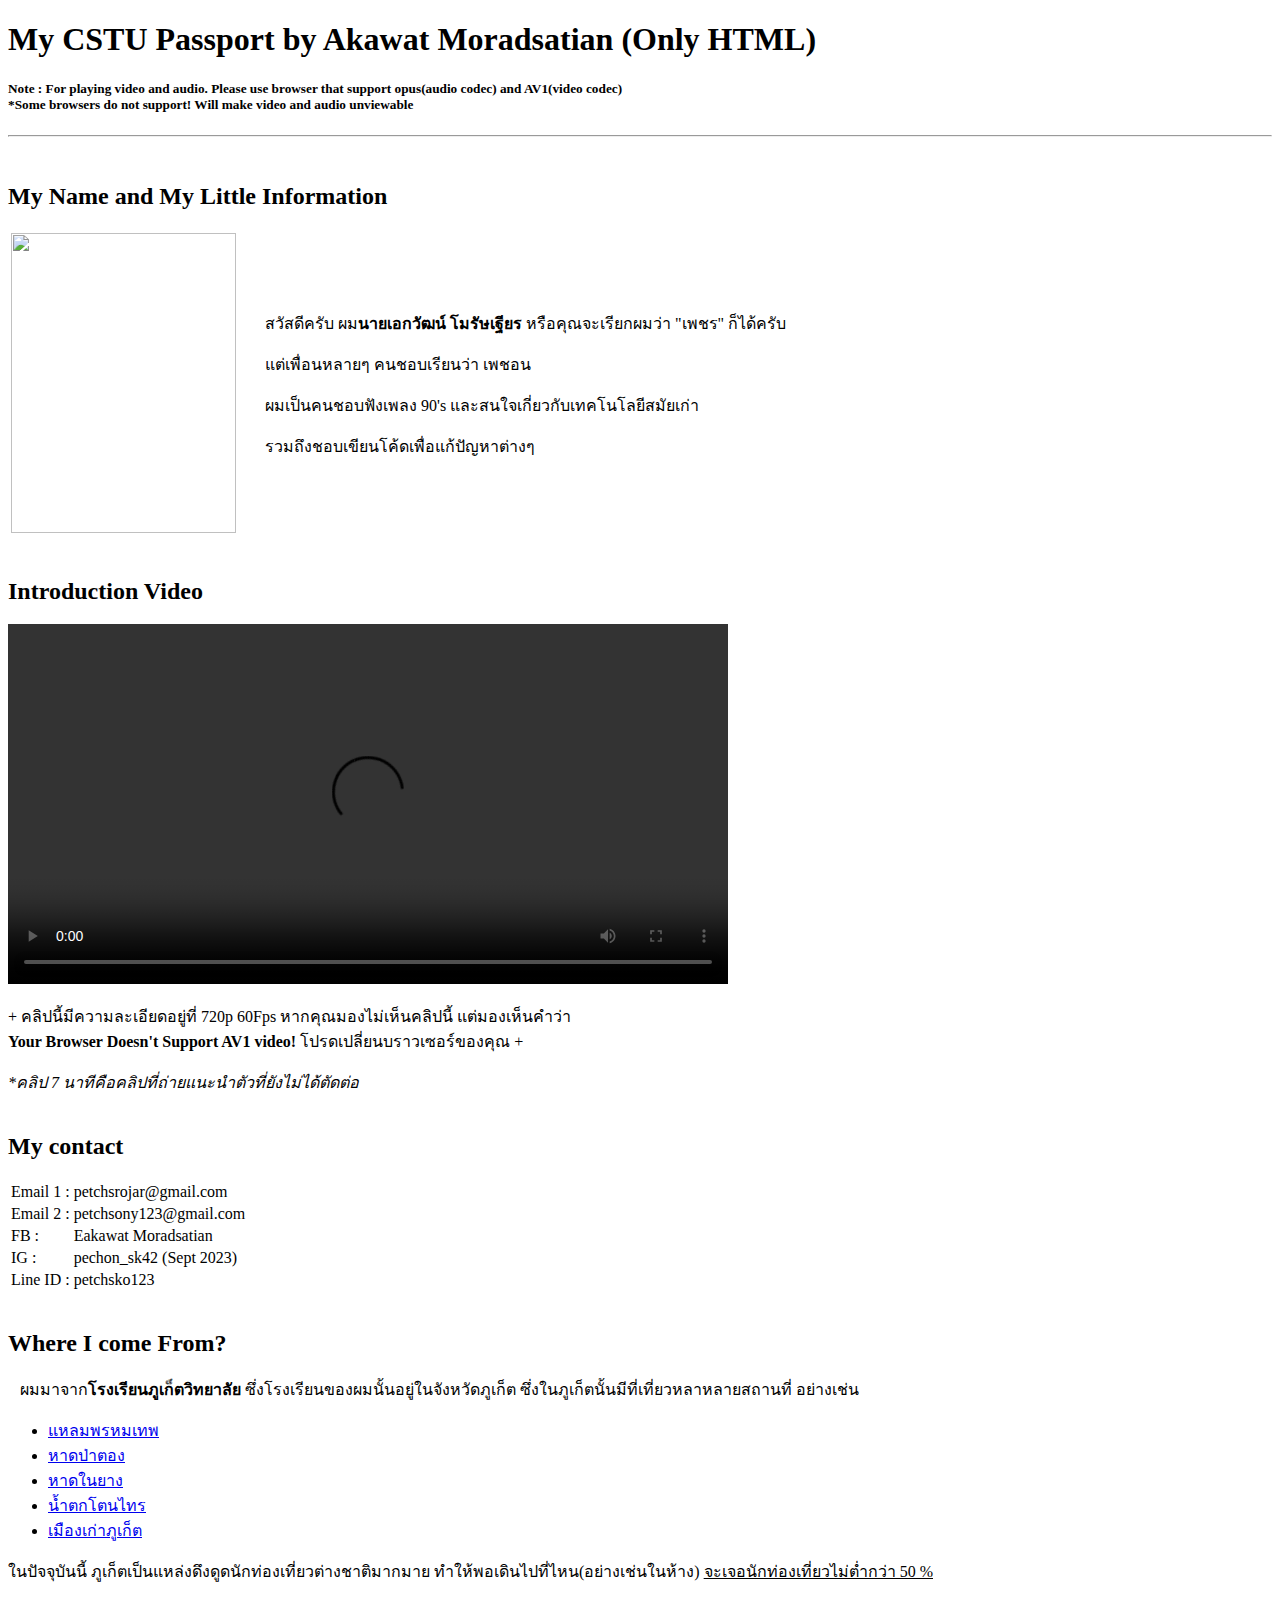
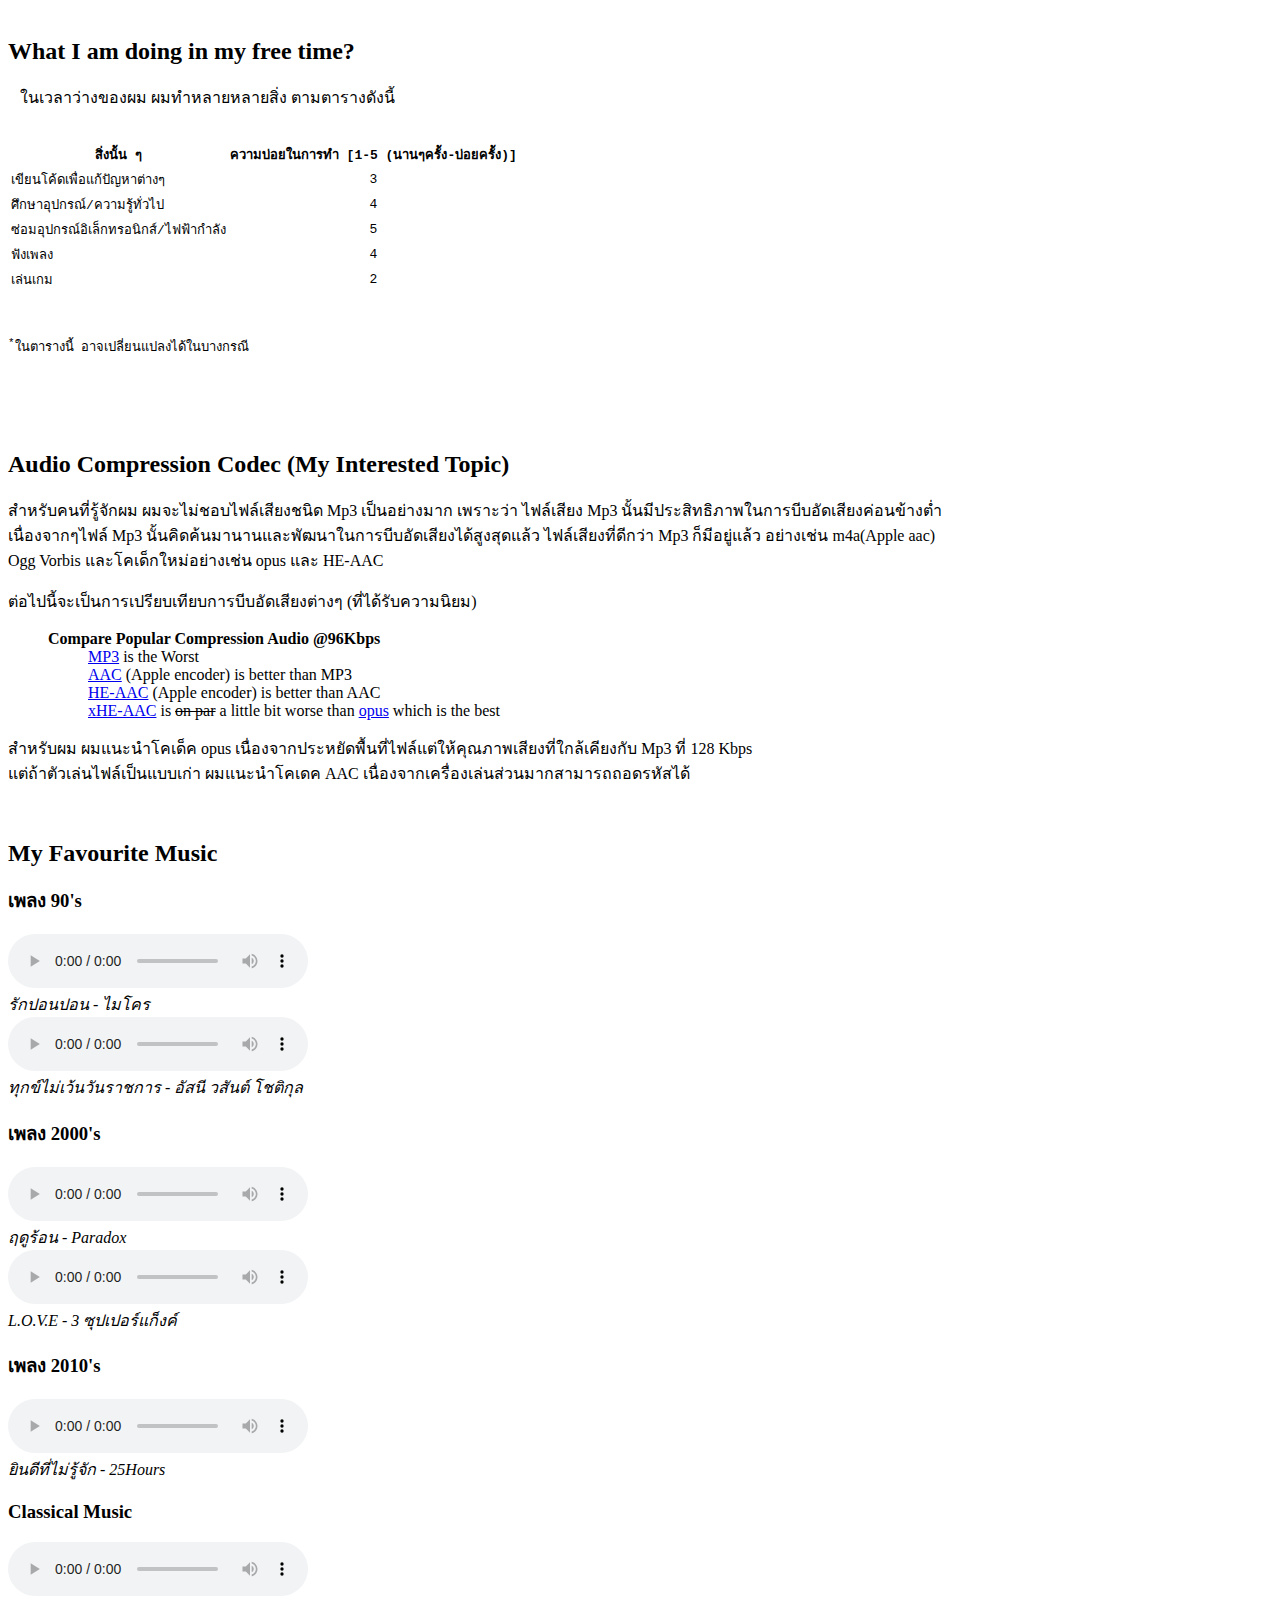
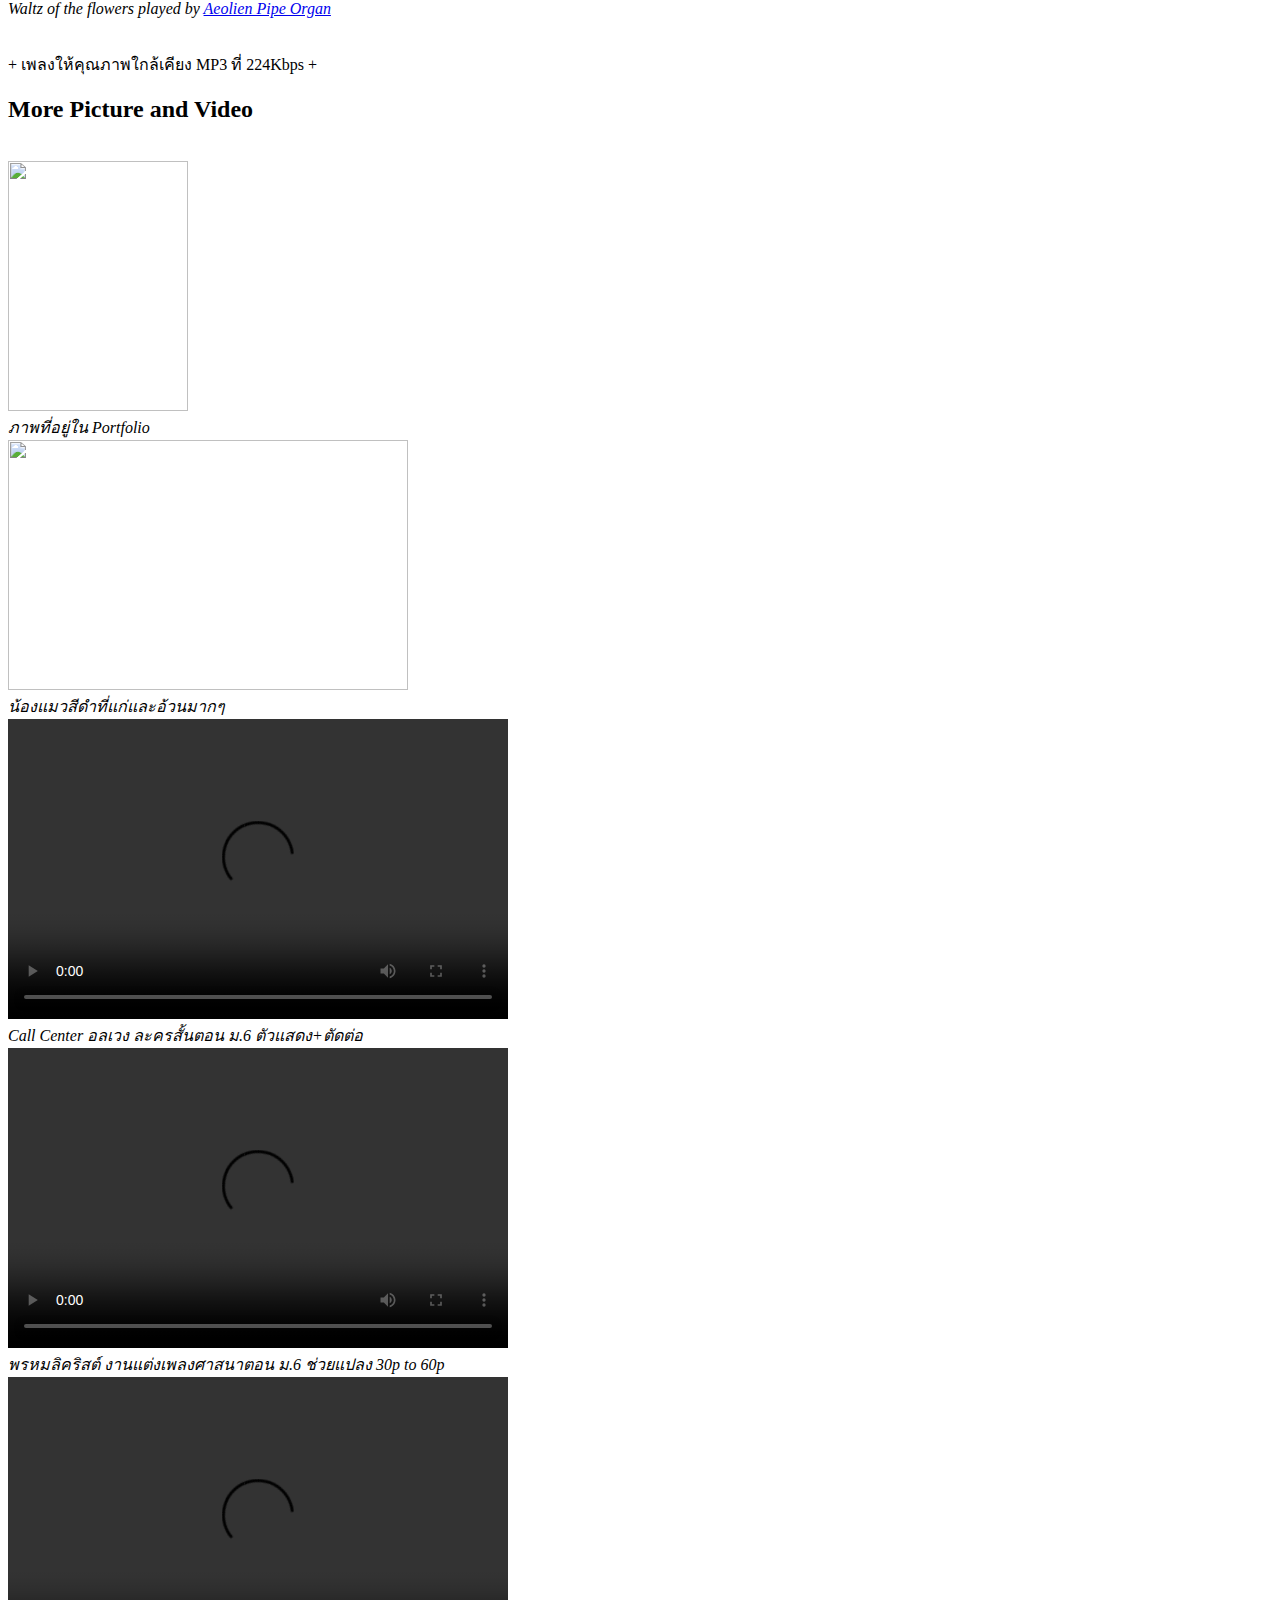
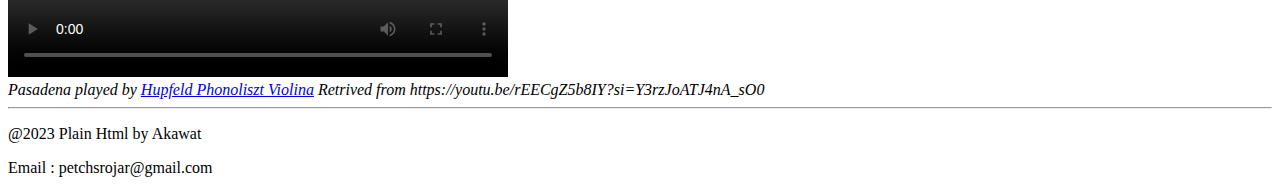
==== Index.html @ 9ef18405 "Version2.0" ====
<!DOCTYPE html>
<html>
<head>

	<meta charset="UTF-8">
	<meta name="viewport" content="width=device-width">
    <title>CSTU Passport By Akawat</title>
    <link rel="icon" href="favicon.gif" type="image/gif" >

</head>

    <body>

	    <div>
			<h1>My CSTU Passport by Akawat Moradsatian (Only HTML)</h1>
			<h5>Note : For playing video and audio. Please use browser that support opus(audio codec) and AV1(video codec)
			<br>*Some browsers do not support! Will make video and audio unviewable</h5>
        </div>
		
		<hr><!-- Making Line Seperator -->
		<br><!-- Group Break -->

		<div>
			<section>
				<h2>My Name and My Little Information</h2>
				<table>
					<tr>
						<td width="250px">
							<img src="welcome.jpg" width="225px" height="300px"/>
						</td>
						<td>
							<p>‎สวัสดีครับ ผม<strong>นายเอกวัฒน์ โมรัษเฐียร</strong> หรือคุณจะเรียกผมว่า "เพชร" ก็ได้ครับ</p>
							<p>แต่เพื่อนหลายๆ คนชอบเรียนว่า เพชอน </p>
							<p>ผมเป็นคนชอบฟังเพลง 90's และสนใจเกี่ยวกับเทคโนโลยีสมัยเก่า</p>
							<p>รวมถึงชอบเขียนโค้ดเพื่อแก้ปัญหาต่างๆ</p>
						</td>
					</tr>
				</table>
			</section>
			
			<br><!-- Group Break -->
			
			<section>
				<h2>Introduction Video</h2>
				<video src="intro100.mp4" width="720" height="360" controls autoplay>
					Your Browser Doesn't support AV1 video!
				</video>
				<br>
				<p>+ คลิปนี้มีความละเอียดอยู่ที่ 720p 60Fps หากคุณมองไม่เห็นคลิปนี้ แต่มองเห็นคำว่า<br> <strong>Your Browser Doesn't Support AV1 video!</strong> โปรดเปลี่ยนบราวเซอร์ของคุณ +</p>
				<cite>*คลิป 7 นาทีคือคลิปที่ถ่ายแนะนำตัวที่ยังไม่ได้ตัดต่อ </cite>
			</section>
			
			<br><!-- Group Break -->
			
			<section>
				<h2>My contact</h2>
				<table>
				<tr>
					<td>Email 1 : </td>
					<td>petchsrojar@gmail.com</td>
				</tr>
				<tr>
					<td>Email 2 : </td>
					<td>petchsony123@gmail.com</td>
				</tr>
				<tr>
					<td>FB : </td>
					<td>Eakawat Moradsatian</td>
				</tr>
				<tr>
					<td>IG : </td>
					<td>pechon_sk42 (Sept 2023)</td>
				</tr>
				<tr>
					<td>Line ID : </td>
					<td>petchsko123</td>
				</tr>
				</table>
			</section>
			
			<br> <!-- Group Break -->
			
			<section>
				<h2>Where I come From?</h2>
				<p>‎ ‎ ‎ ผมมาจาก<strong>โรงเรียนภูเก็ตวิทยาลัย</strong> ซึ่งโรงเรียนของผมนั้นอยู่ในจังหวัดภูเก็ต ซึ่งในภูเก็ตนั้นมีที่เที่ยวหลาหลายสถานที่ อย่างเช่น </p>
				<ul> 
					<li><a href="https://goo.gl/maps/qRHRUTeM7NXMjwbo6">แหลมพรหมเทพ</a></li>
					<li><a href="https://goo.gl/maps/W1peL8UahaGWLAqg6">หาดป่าตอง </a></li>
					<li><a href="https://goo.gl/maps/moeSuPk6tu9ebUUK8">หาดในยาง</a></li>
					<li><a href="https://goo.gl/maps/Bxgbi7Ej6iRKgpRE7">น้ำตกโตนไทร </a></li>
					<li><a href="https://goo.gl/maps/3ZrnfGVzg6fNE1gf7">เมืองเก่าภูเก็ต</a></li>
				</ul>
				<p>ในปัจจุบันนี้ ภูเก็ตเป็นแหล่งดึงดูดนักท่องเที่ยวต่างชาติมากมาย ทำให้พอเดินไปที่ไหน(อย่างเช่นในห้าง) <ins>จะเจอนักท่องเที่ยวไม่ต่ำกว่า 50 %</ins></p>
			</section>
			
			<br><!-- Make Line Break and Carriage Return -->
			
			<section>
				<h2>What I am doing in my free time?</h2>
				<p>‎ ‎ ‎ ในเวลาว่างของผม ผมทำหลายหลายสิ่ง ตามตารางดังนี้</p>
				<pre>
				<table>
					<tr align="center">
						<th>สิ่งนั้น ๆ</th>
						<th>ความบ่อยในการทำ [1-5 (นานๆครั้ง-บ่อยครั้ง)]</th>
					</tr>
					<tr>
						<td>เขียนโค้ดเพื่อแก้ปัญหาต่างๆ</td>
						<td align="center">3</td>
					</tr>
					<tr>
						<td>ศึกษาอุปกรณ์/ความรู้ทั่วไป</td>
						<td align="center">4</td>
					</tr>
					<tr>
						<td>ซ่อมอุปกรณ์อิเล็กทรอนิกส์/ไฟฟ้ากำลัง</td>
						<td align="center">5</td>
					</tr>
					<tr>
						<td>ฟังเพลง</td>
						<td align="center">4</td>
					</tr>
					<tr>
						<td>เล่นเกม</td>
						<td align="center">2</td>
					</tr>
				</table>
				<pre><sup>*</sup>ในตารางนี้ อาจเปลี่ยนแปลงได้ในบางกรณี</pre>
			</section>

			<br><!-- Group Break -->
			
			<section>
				<h2>Audio Compression Codec (My Interested Topic)</h2>
					<p>สำหรับคนที่รู้จักผม ผมจะไม่ชอบไฟล์เสียงชนิด Mp3 เป็นอย่างมาก เพราะว่า ไฟล์เสียง Mp3 นั้นมีประสิทธิภาพในการบีบอัดเสียงค่อนข้างต่ำ
					<br>เนื่องจากๆไฟล์ Mp3 นั้นคิดค้นมานานและพัฒนาในการบีบอัดเสียงได้สูงสุดแล้ว ไฟล์เสียงที่ดีกว่า Mp3 ก็มีอยู่แล้ว อย่างเช่น m4a(Apple aac)
					<br>Ogg Vorbis และโคเด็กใหม่อย่างเช่น opus และ HE-AAC<p>
					
					<p> ต่อไปนี้จะเป็นการเปรียบเทียบการบีบอัดเสียงต่างๆ (ที่ได้รับความนิยม)</p>
					
					<blockquote>
						<dl>
							<dt><strong>Compare Popular Compression Audio @96Kbps</strong></dt>
								<dd><a href="https://en.wikipedia.org/wiki/MP3">MP3</a> is the Worst</dd>
								<dd><a href="https://en.wikipedia.org/wiki/Advanced_Audio_Coding">AAC</a> (Apple encoder) is better than MP3</dd>
								<dd><a href="https://en.wikipedia.org/wiki/High-Efficiency_Advanced_Audio_Coding">HE-AAC</a> (Apple encoder) is better than AAC</dd>
								<dd><a href="https://en.wikipedia.org/wiki/Unified_Speech_and_Audio_Coding#xHE-AAC">xHE-AAC</a> is <del>on par</del> a little bit worse than <a href="https://en.wikipedia.org/wiki/Opus_(audio_format)">opus</a> which is the best</dd>
						</dl>
					</blockquote>
					<p>สำหรับผม ผมแนะนำโคเด็ค opus เนื่องจากประหยัดพื้นที่ไฟล์แต่ให้คุณภาพเสียงที่ใกล้เคียงกับ Mp3 ที่ 128 Kbps
					<br>แต่ถ้าตัวเล่นไฟล์เป็นแบบเก่า ผมแนะนำโคเดค AAC เนื่องจากเครื่องเล่นส่วนมากสามารถถอดรหัสได้</p>
			</section>

			<br><!-- Group Break -->
			
			<section>
				<h2>My Favourite Music</h2>
				
				<h3>เพลง 90's</h3>
				
				<div><!-- Song1 -->
				<audio controls>
					<source src="fav01.opus">
					Your Browser Doesn't support opus audio!
				</audio>
				<br><cite>รักปอนปอน - ไมโคร</cite>
				</div>
				
				<div><!-- Song2 -->
				<audio controls>
					<source src="fav02.opus">
					Your Browser Doesn't support opus audio!
				</audio>
				<br><cite>ทุกข์ไม่เว้นวันราชการ - อัสนี วสันต์ โชติกุล</cite>
				</div>
				
				<h3>เพลง 2000's</h3>
				
				<div><!-- Song3 -->
				<audio controls>
					<source src="fav03.opus">
					Your Browser Doesn't support opus audio!
				</audio>
				<br><cite>ฤดูร้อน - Paradox</cite>
				</div>
				
				<div><!-- Song4 -->
				<audio controls>
					<source src="fav04.opus">
					Your Browser Doesn't support opus audio!
				</audio>
				<br><cite>L.O.V.E - 3 ซุปเปอร์แก็งค์</cite>
				</div>

				<h3>เพลง 2010's</h3>
				
				<div><!-- Song5 -->
					<audio controls>
						<source src="fav06.opus">
						Your Browser Doesn't support opus audio!
					</audio>
					<br><cite>ยินดีที่ไม่รู้จัก - 25Hours</cite>
					</div>

				<h3>Classical Music</h3>

					<div><!-- Song6 -->
						<audio controls>
							<source src="fav05.opus">
							Your Browser Doesn't support opus audio!
						</audio>
						<br><cite>Waltz of the flowers played by <a href="https://youtu.be/yskdxuCVHIw?si=WHCOEJOYN2iTokX3">Aeolien Pipe Organ</a></cite>
						</div>

				<br>
				<p>+ เพลงให้คุณภาพใกล้เคียง MP3 ที่ 224Kbps +</p>
			
			<article>
				<h2>More Picture and Video</h2>
				<br>
				<img src="fav01.jpg" width="180px" height="250px"/><!-- Pic1 -->
				<br>
				<cite>ภาพที่อยู่ใน Portfolio</cite>
				
				<br>
				
				<img src="fav02.jpg" width="400px" height="250px"/><!-- Pic2 -->
				<br>
				<cite>น้องแมวสีดำที่แก่และอ้วนมากๆ</cite>
				
				<br>
				
				<video src="sample1.mp4" width="500" height="300" controls><!-- vid1 -->
					Your Browser Doesn't support AV1 video!
				</video>
				<br>
				<cite>Call Center อลเวง ละครสั้นตอน ม.6 ตัวแสดง+ตัดต่อ</cite>
				
				<br>
				
				<video src="sample2.mp4" width="500" height="300" controls><!-- vid2 -->
					Your Browser Doesn't support AV1 video!
				</video>
				<br>
				<cite>พรหมลิคริสต์ งานแต่งเพลงศาสนาตอน ม.6 ช่วยแปลง 30p to 60p</cite>
				
				<br>
				
				<video src="sample3.mp4" width="500" height="300" controls><!-- vid3 -->
					Your Browser Doesn't support AV1 video!
				</video>
				<br>
				<cite>Pasadena played by <a href="https://www.yourclassical.org/story/2017/03/14/introducing-the-hupfeld-phonolisztviolina">Hupfeld Phonoliszt Violina</a></cite><!-- vid4 -->
				<cite>Retrived from https://youtu.be/rEECgZ5b8IY?si=Y3rzJoATJ4nA_sO0</cite>
				
				<br>
			</article>
		</div>
		
	<hr>
	
	<footer>
		<p>@2023 Plain Html by Akawat</p>
		<p>Email : petchsrojar@gmail.com</p>
	</footer>
			  
    </body>
</html>
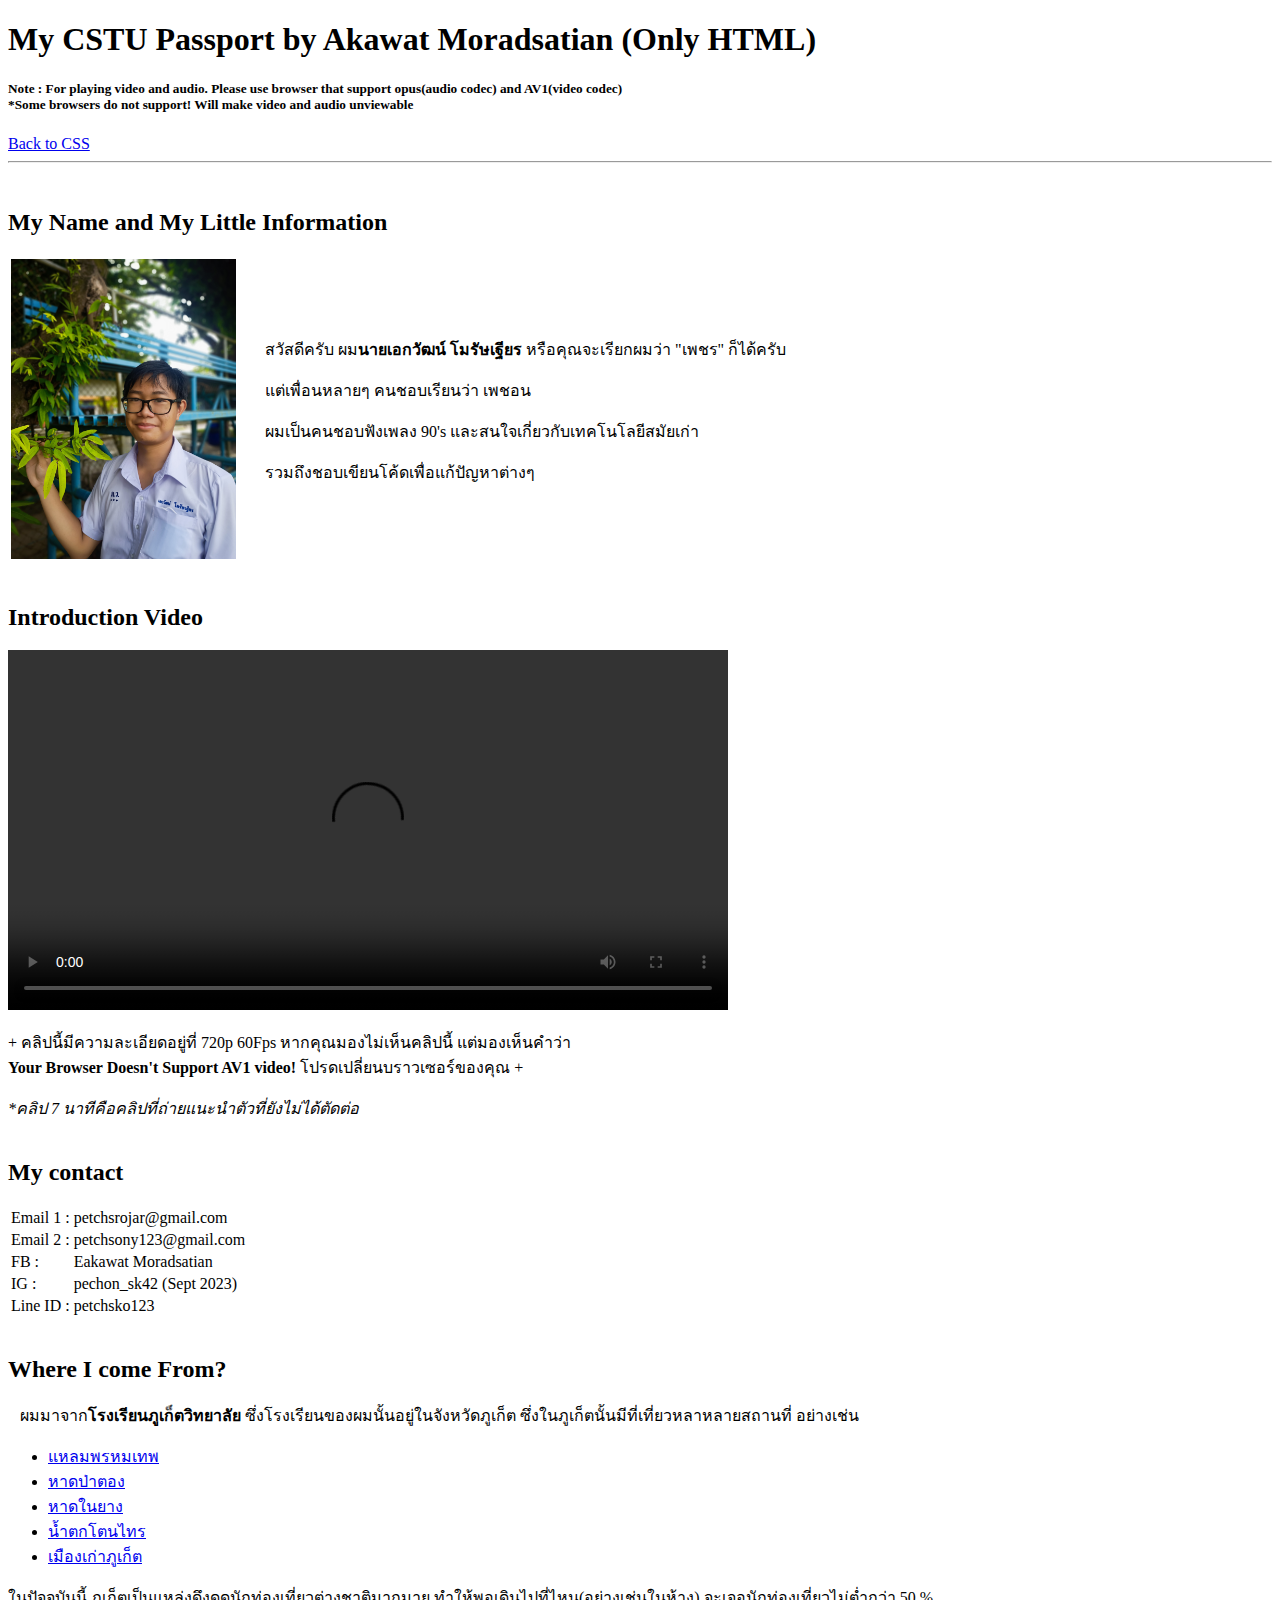
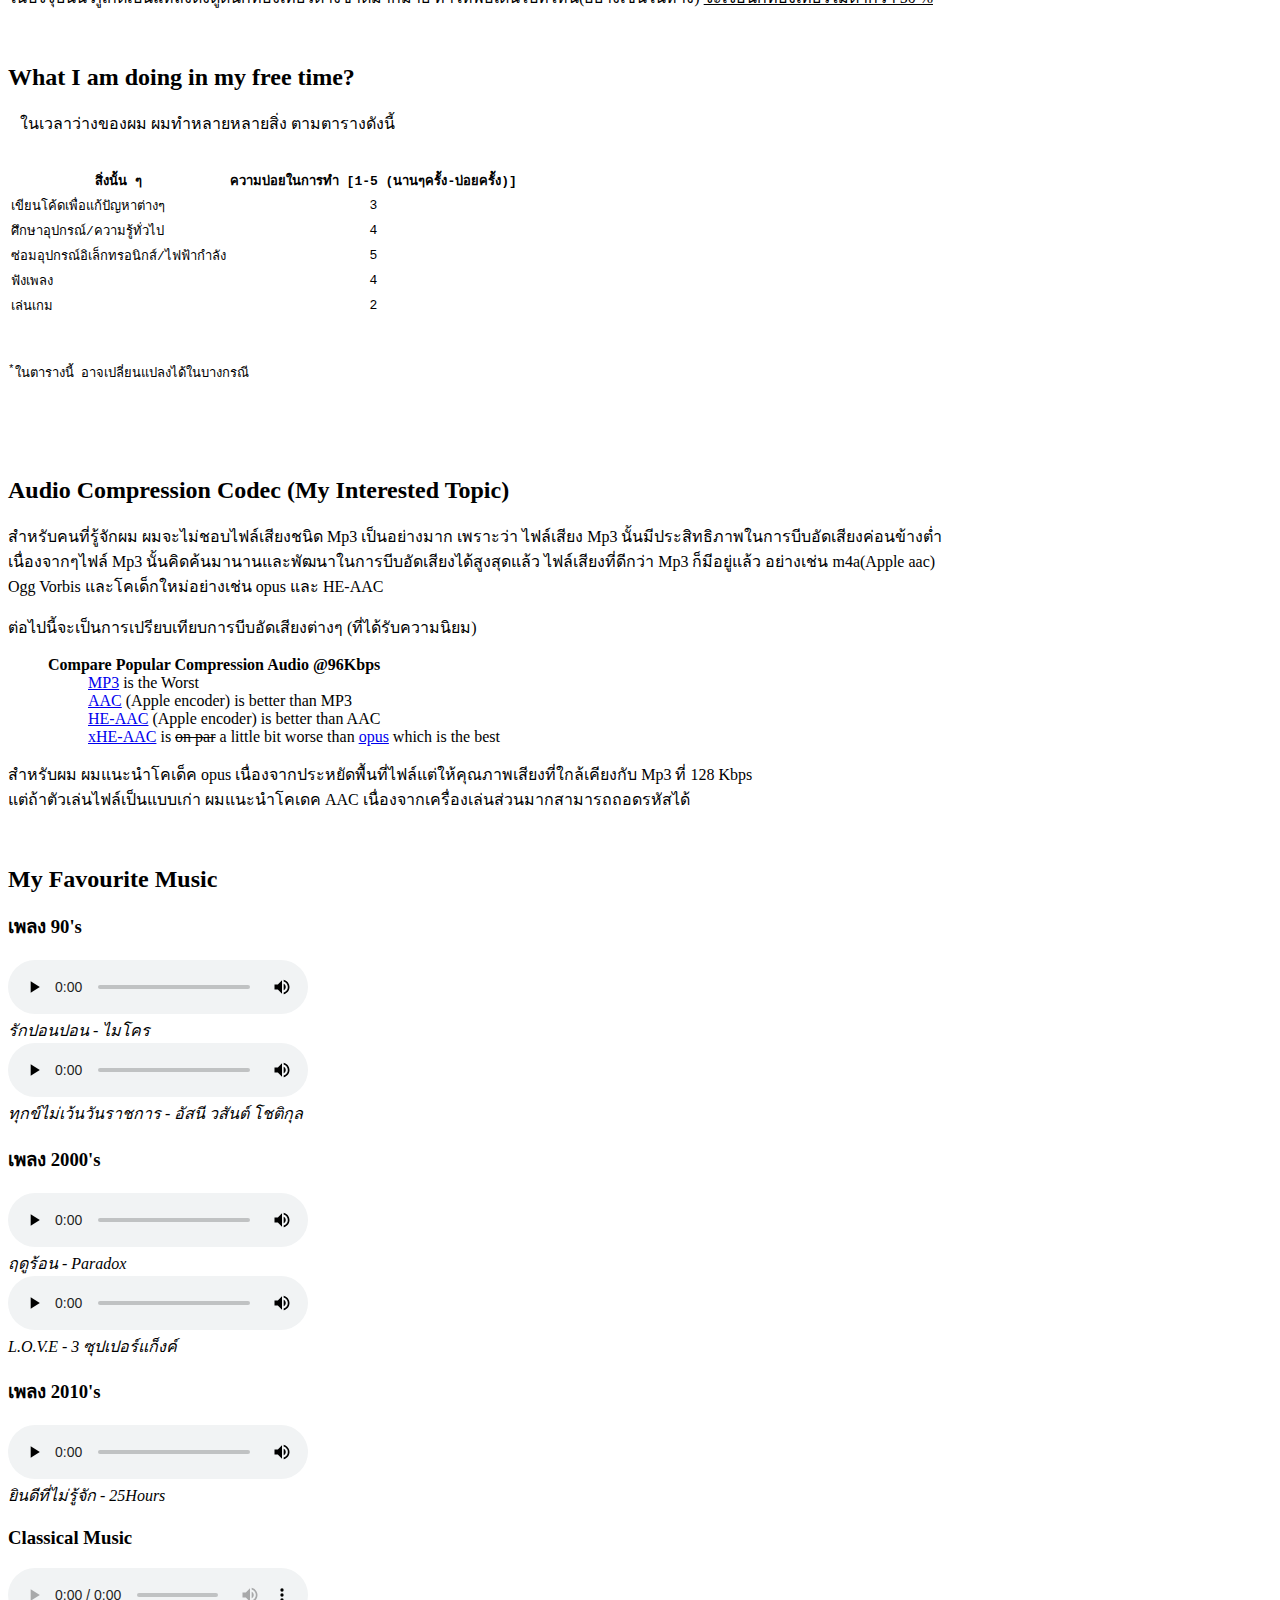
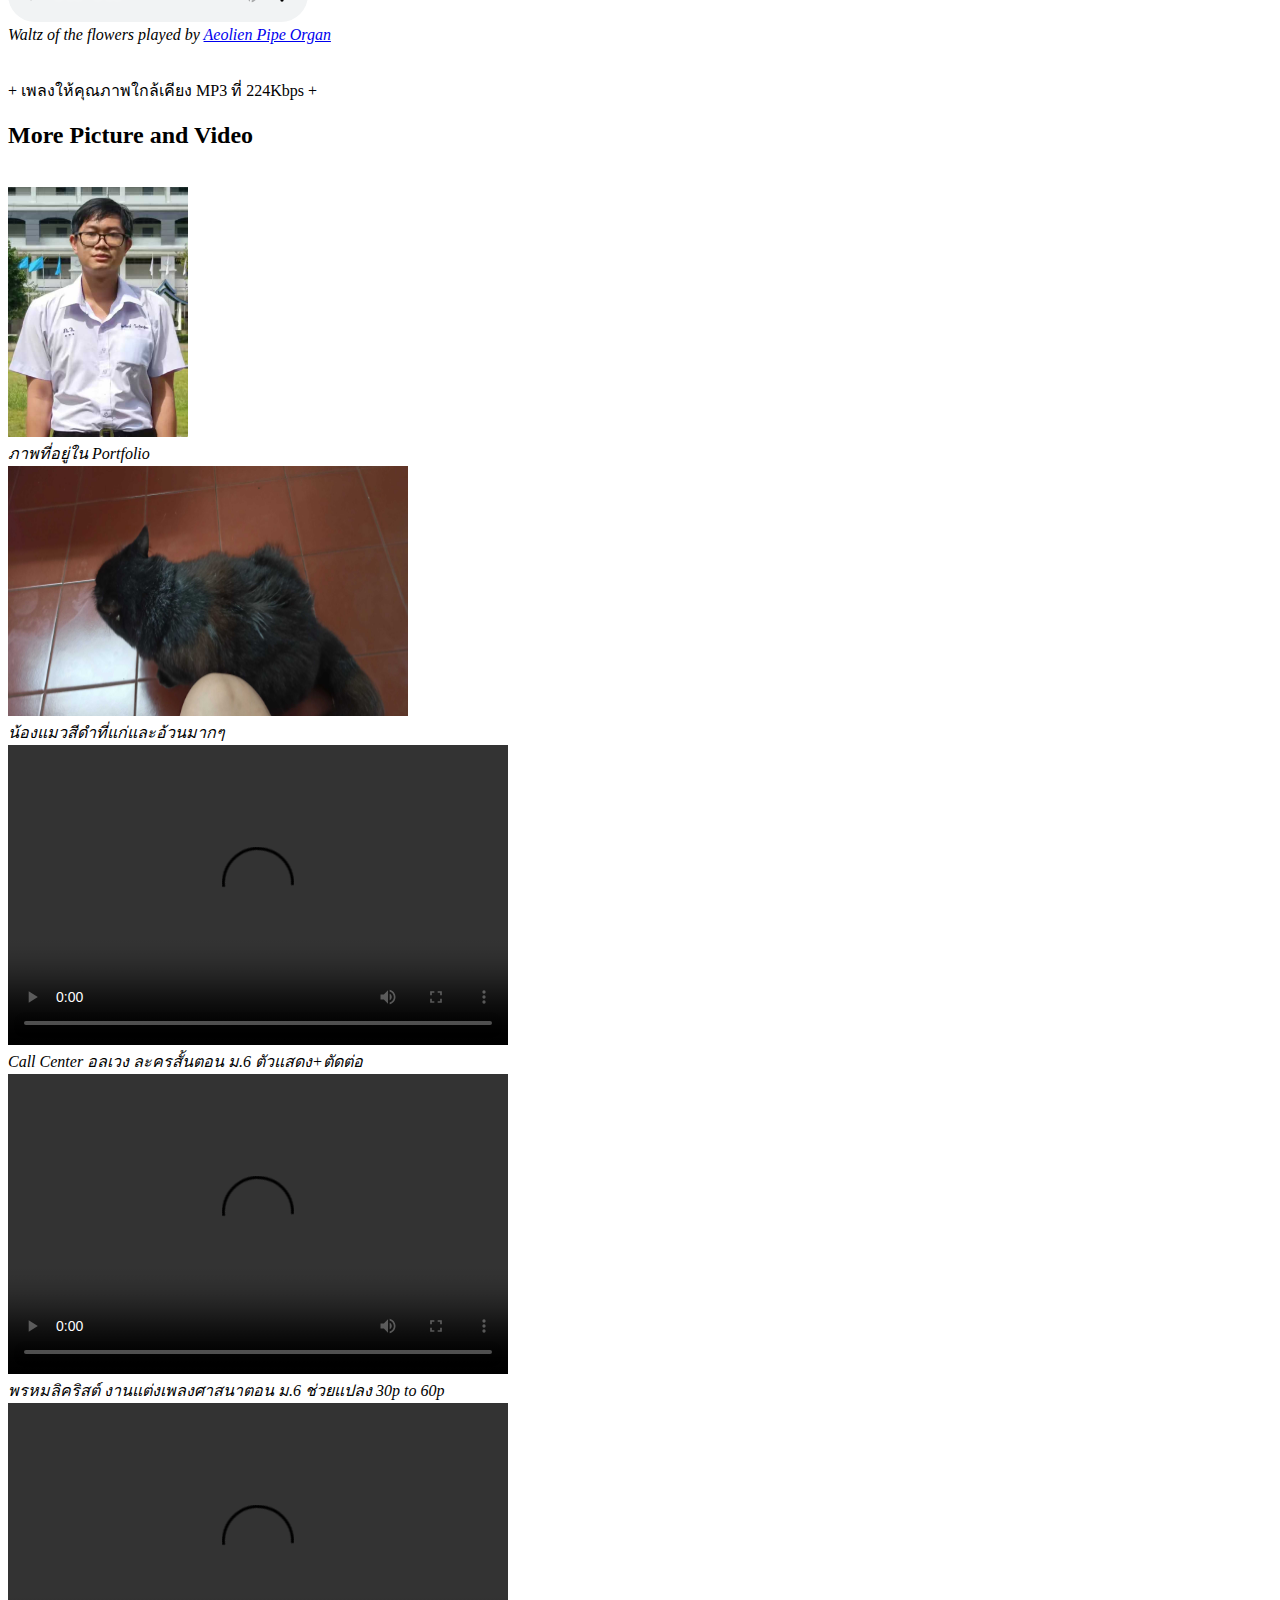
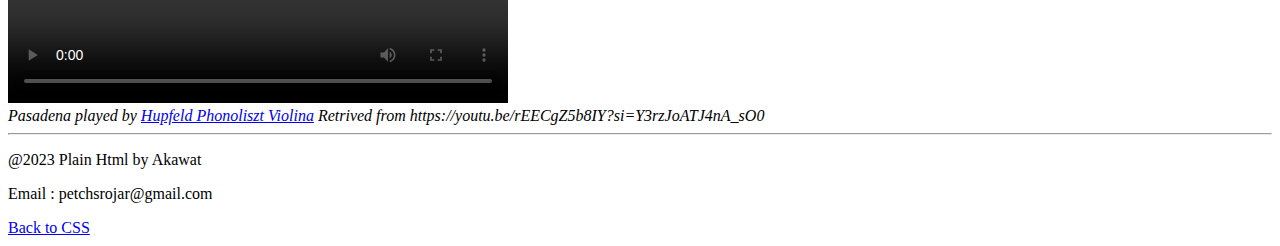
==== commit 60766ea8: "Version2.11" ====
--- a/Index.html
+++ b/Index.html
@@ -5,7 +5,7 @@
 	<meta charset="UTF-8">
 	<meta name="viewport" content="width=device-width">
     <title>CSTU Passport By Akawat</title>
-    <link rel="icon" href="favicon.gif" type="image/gif" >
+    <link rel="icon" href="Picture/favicon.gif" type="image/gif" >
 
 </head>
 
@@ -16,6 +16,8 @@
 			<h5>Note : For playing video and audio. Please use browser that support opus(audio codec) and AV1(video codec)
 			<br>*Some browsers do not support! Will make video and audio unviewable</h5>
         </div>
+
+		<a href="IndexCSS.html">Back to CSS</a>
 		
 		<hr><!-- Making Line Seperator -->
 		<br><!-- Group Break -->
@@ -26,7 +28,7 @@
 				<table>
 					<tr>
 						<td width="250px">
-							<img src="welcome.jpg" width="225px" height="300px"/>
+							<img src="Picture/welcome.jpg" width="225px" height="300px"/>
 						</td>
 						<td>
 							<p>‎สวัสดีครับ ผม<strong>นายเอกวัฒน์ โมรัษเฐียร</strong> หรือคุณจะเรียกผมว่า "เพชร" ก็ได้ครับ</p>
@@ -42,7 +44,7 @@
 			
 			<section>
 				<h2>Introduction Video</h2>
-				<video src="intro100.mp4" width="720" height="360" controls autoplay>
+				<video src="Video/intro100.mp4" width="720" height="360" controls autoplay>
 					Your Browser Doesn't support AV1 video!
 				</video>
 				<br>
@@ -160,7 +162,7 @@
 				
 				<div><!-- Song1 -->
 				<audio controls>
-					<source src="fav01.opus">
+					<source src="Audio/fav01.opus">
 					Your Browser Doesn't support opus audio!
 				</audio>
 				<br><cite>รักปอนปอน - ไมโคร</cite>
@@ -168,7 +170,7 @@
 				
 				<div><!-- Song2 -->
 				<audio controls>
-					<source src="fav02.opus">
+					<source src="Audio/fav02.opus">
 					Your Browser Doesn't support opus audio!
 				</audio>
 				<br><cite>ทุกข์ไม่เว้นวันราชการ - อัสนี วสันต์ โชติกุล</cite>
@@ -178,7 +180,7 @@
 				
 				<div><!-- Song3 -->
 				<audio controls>
-					<source src="fav03.opus">
+					<source src="Audio/fav03.opus">
 					Your Browser Doesn't support opus audio!
 				</audio>
 				<br><cite>ฤดูร้อน - Paradox</cite>
@@ -186,7 +188,7 @@
 				
 				<div><!-- Song4 -->
 				<audio controls>
-					<source src="fav04.opus">
+					<source src="Audio/fav04.opus">
 					Your Browser Doesn't support opus audio!
 				</audio>
 				<br><cite>L.O.V.E - 3 ซุปเปอร์แก็งค์</cite>
@@ -196,7 +198,7 @@
 				
 				<div><!-- Song5 -->
 					<audio controls>
-						<source src="fav06.opus">
+						<source src="Audio/fav06.opus">
 						Your Browser Doesn't support opus audio!
 					</audio>
 					<br><cite>ยินดีที่ไม่รู้จัก - 25Hours</cite>
@@ -206,7 +208,7 @@
 
 					<div><!-- Song6 -->
 						<audio controls>
-							<source src="fav05.opus">
+							<source src="Audio/fav05.opus">
 							Your Browser Doesn't support opus audio!
 						</audio>
 						<br><cite>Waltz of the flowers played by <a href="https://youtu.be/yskdxuCVHIw?si=WHCOEJOYN2iTokX3">Aeolien Pipe Organ</a></cite>
@@ -218,19 +220,19 @@
 			<article>
 				<h2>More Picture and Video</h2>
 				<br>
-				<img src="fav01.jpg" width="180px" height="250px"/><!-- Pic1 -->
+				<img src="Picture/fav01.jpg" width="180px" height="250px"/><!-- Pic1 -->
 				<br>
 				<cite>ภาพที่อยู่ใน Portfolio</cite>
 				
 				<br>
 				
-				<img src="fav02.jpg" width="400px" height="250px"/><!-- Pic2 -->
+				<img src="Picture/fav02.jpg" width="400px" height="250px"/><!-- Pic2 -->
 				<br>
 				<cite>น้องแมวสีดำที่แก่และอ้วนมากๆ</cite>
 				
 				<br>
 				
-				<video src="sample1.mp4" width="500" height="300" controls><!-- vid1 -->
+				<video src="Video/sample1.mp4" width="500" height="300" controls><!-- vid1 -->
 					Your Browser Doesn't support AV1 video!
 				</video>
 				<br>
@@ -238,7 +240,7 @@
 				
 				<br>
 				
-				<video src="sample2.mp4" width="500" height="300" controls><!-- vid2 -->
+				<video src="Video/sample2.mp4" width="500" height="300" controls><!-- vid2 -->
 					Your Browser Doesn't support AV1 video!
 				</video>
 				<br>
@@ -246,7 +248,7 @@
 				
 				<br>
 				
-				<video src="sample3.mp4" width="500" height="300" controls><!-- vid3 -->
+				<video src="Video/sample3.mp4" width="500" height="300" controls><!-- vid3 -->
 					Your Browser Doesn't support AV1 video!
 				</video>
 				<br>
@@ -262,6 +264,7 @@
 	<footer>
 		<p>@2023 Plain Html by Akawat</p>
 		<p>Email : petchsrojar@gmail.com</p>
+		<a href="IndexCSS.html">Back to CSS</a>
 	</footer>
 			  
     </body>
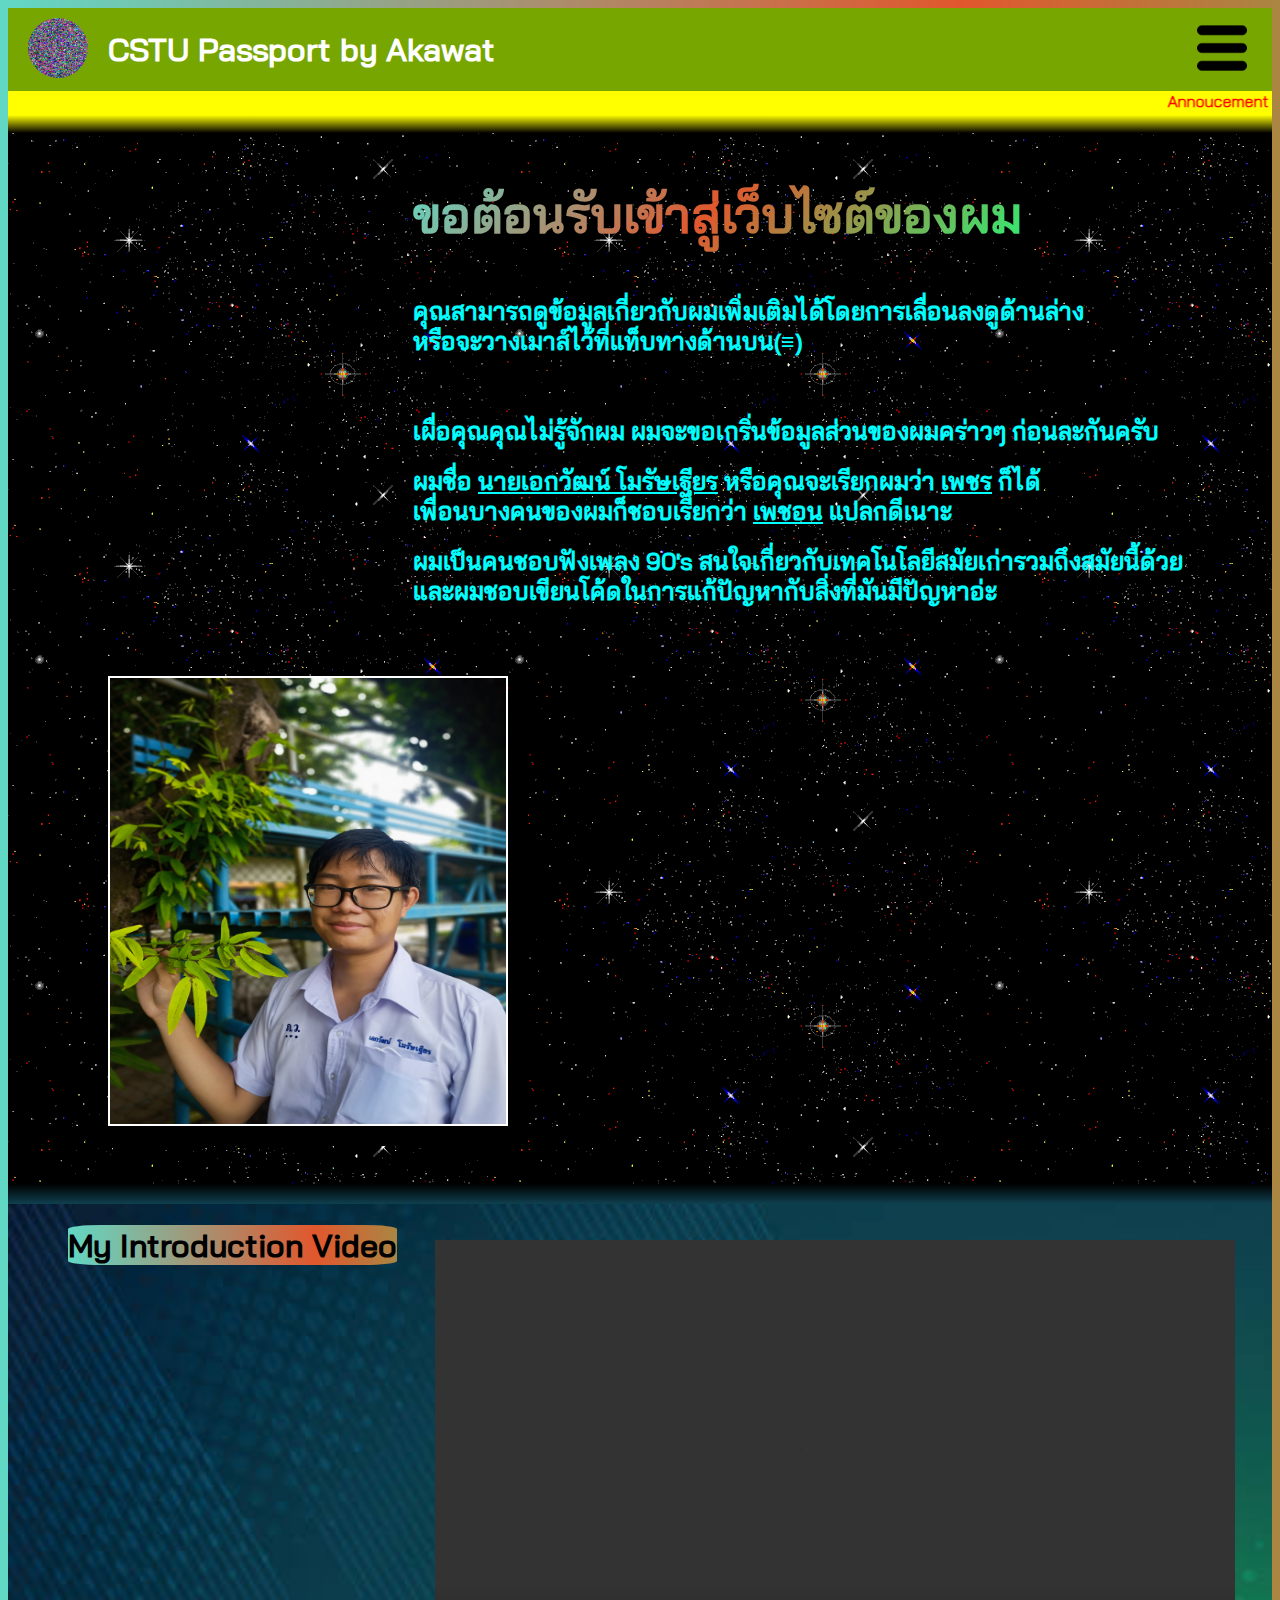
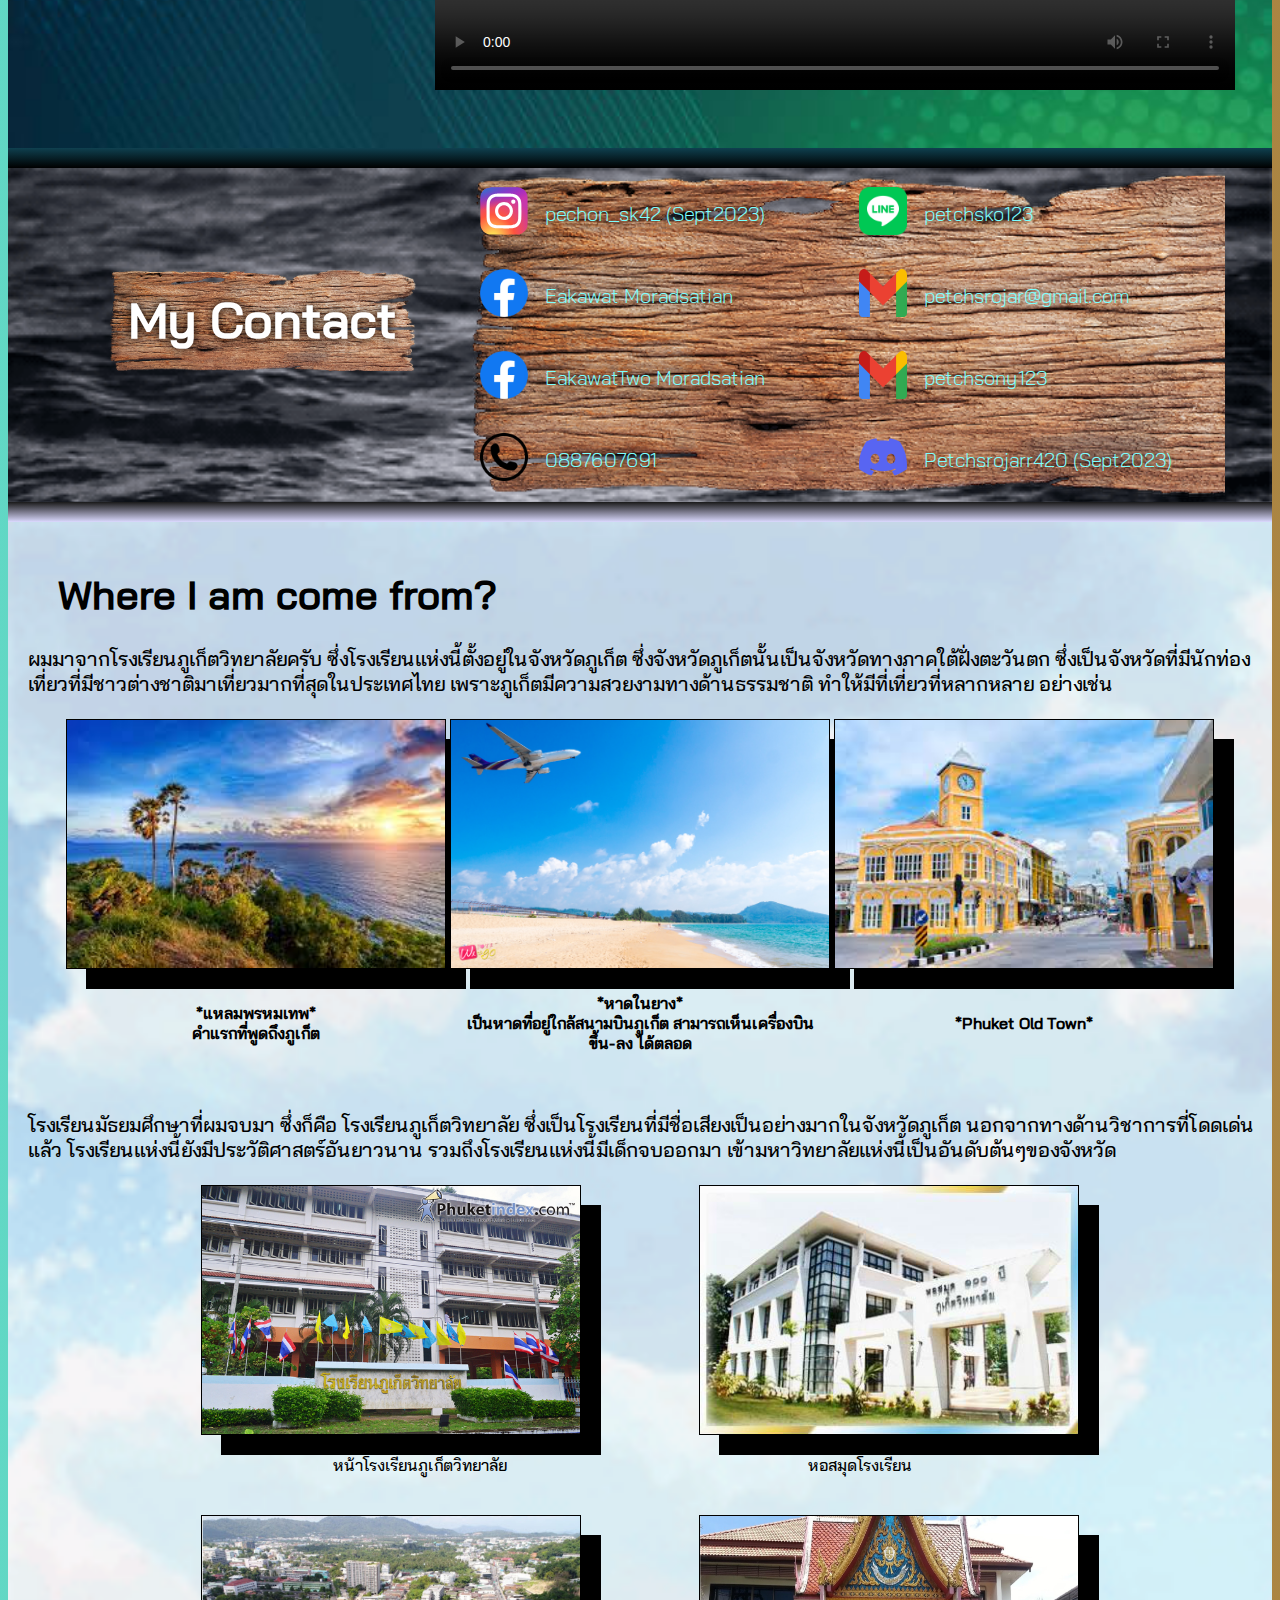
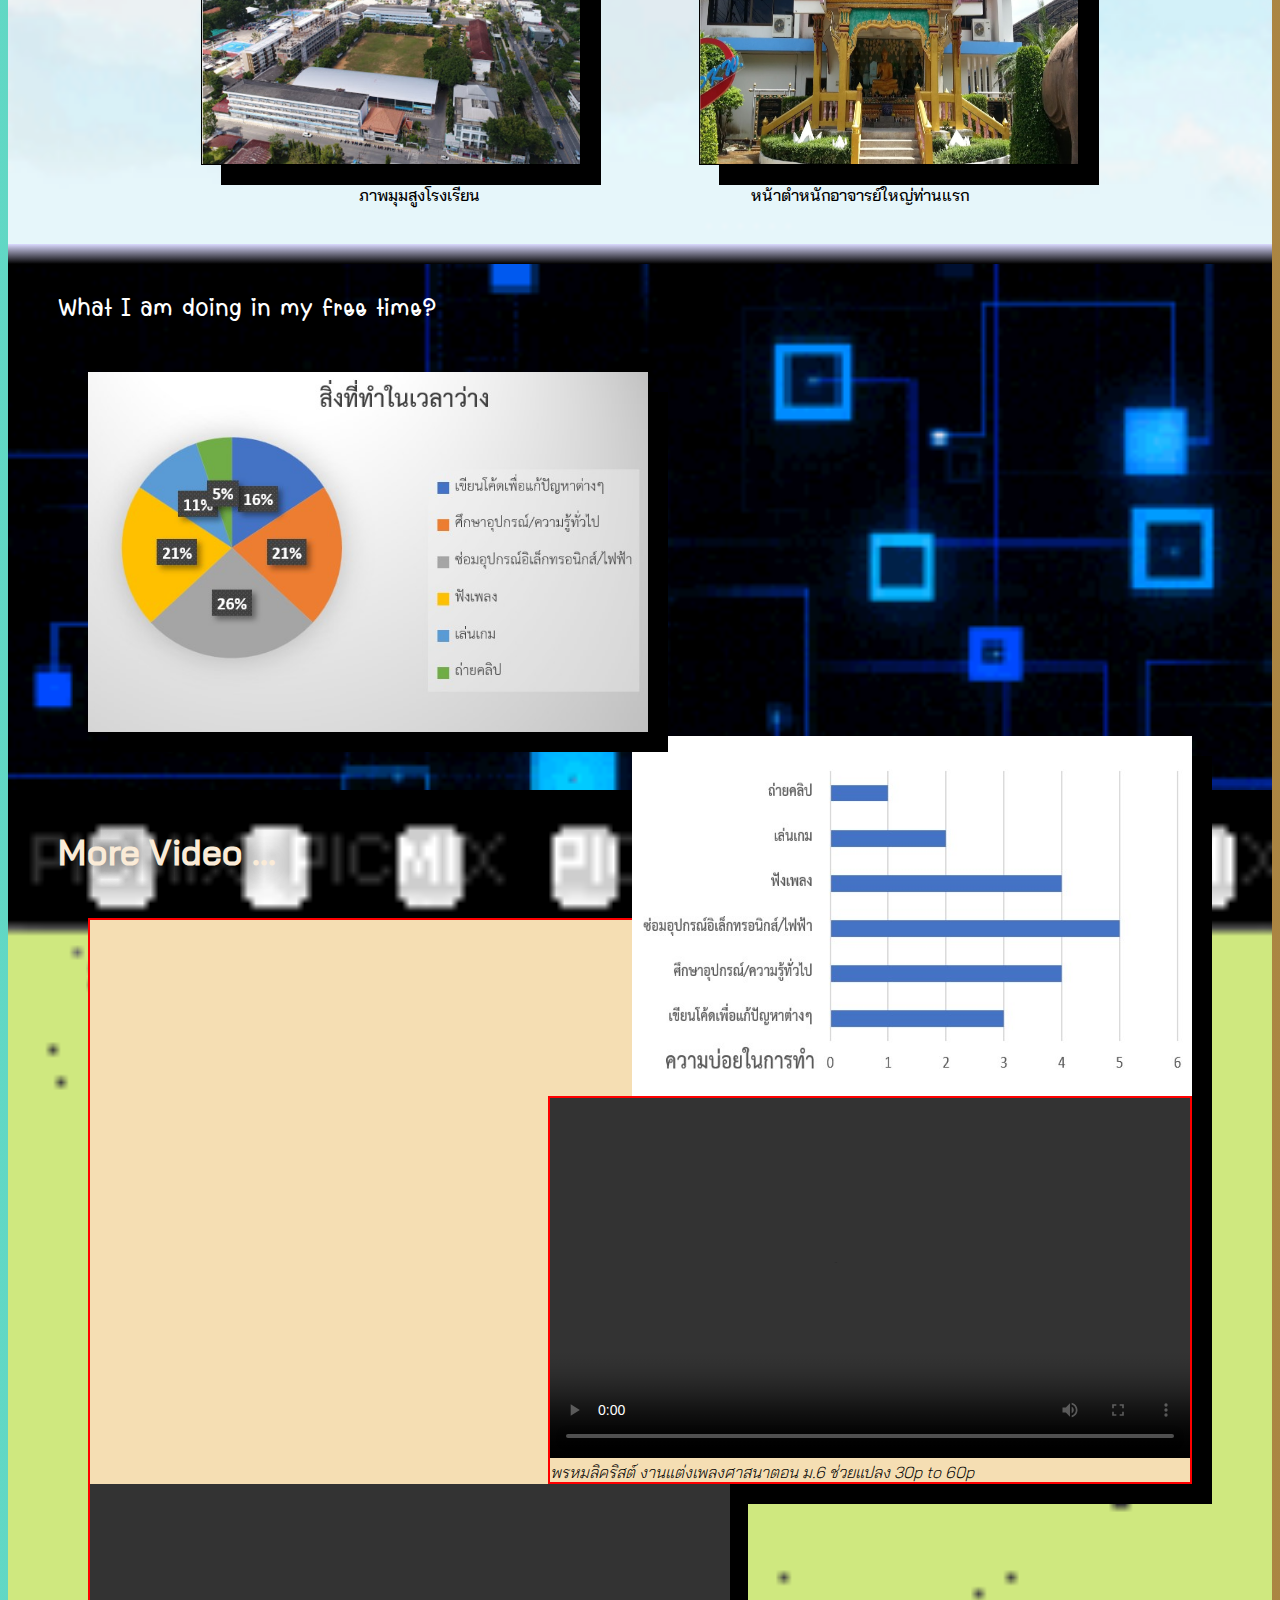
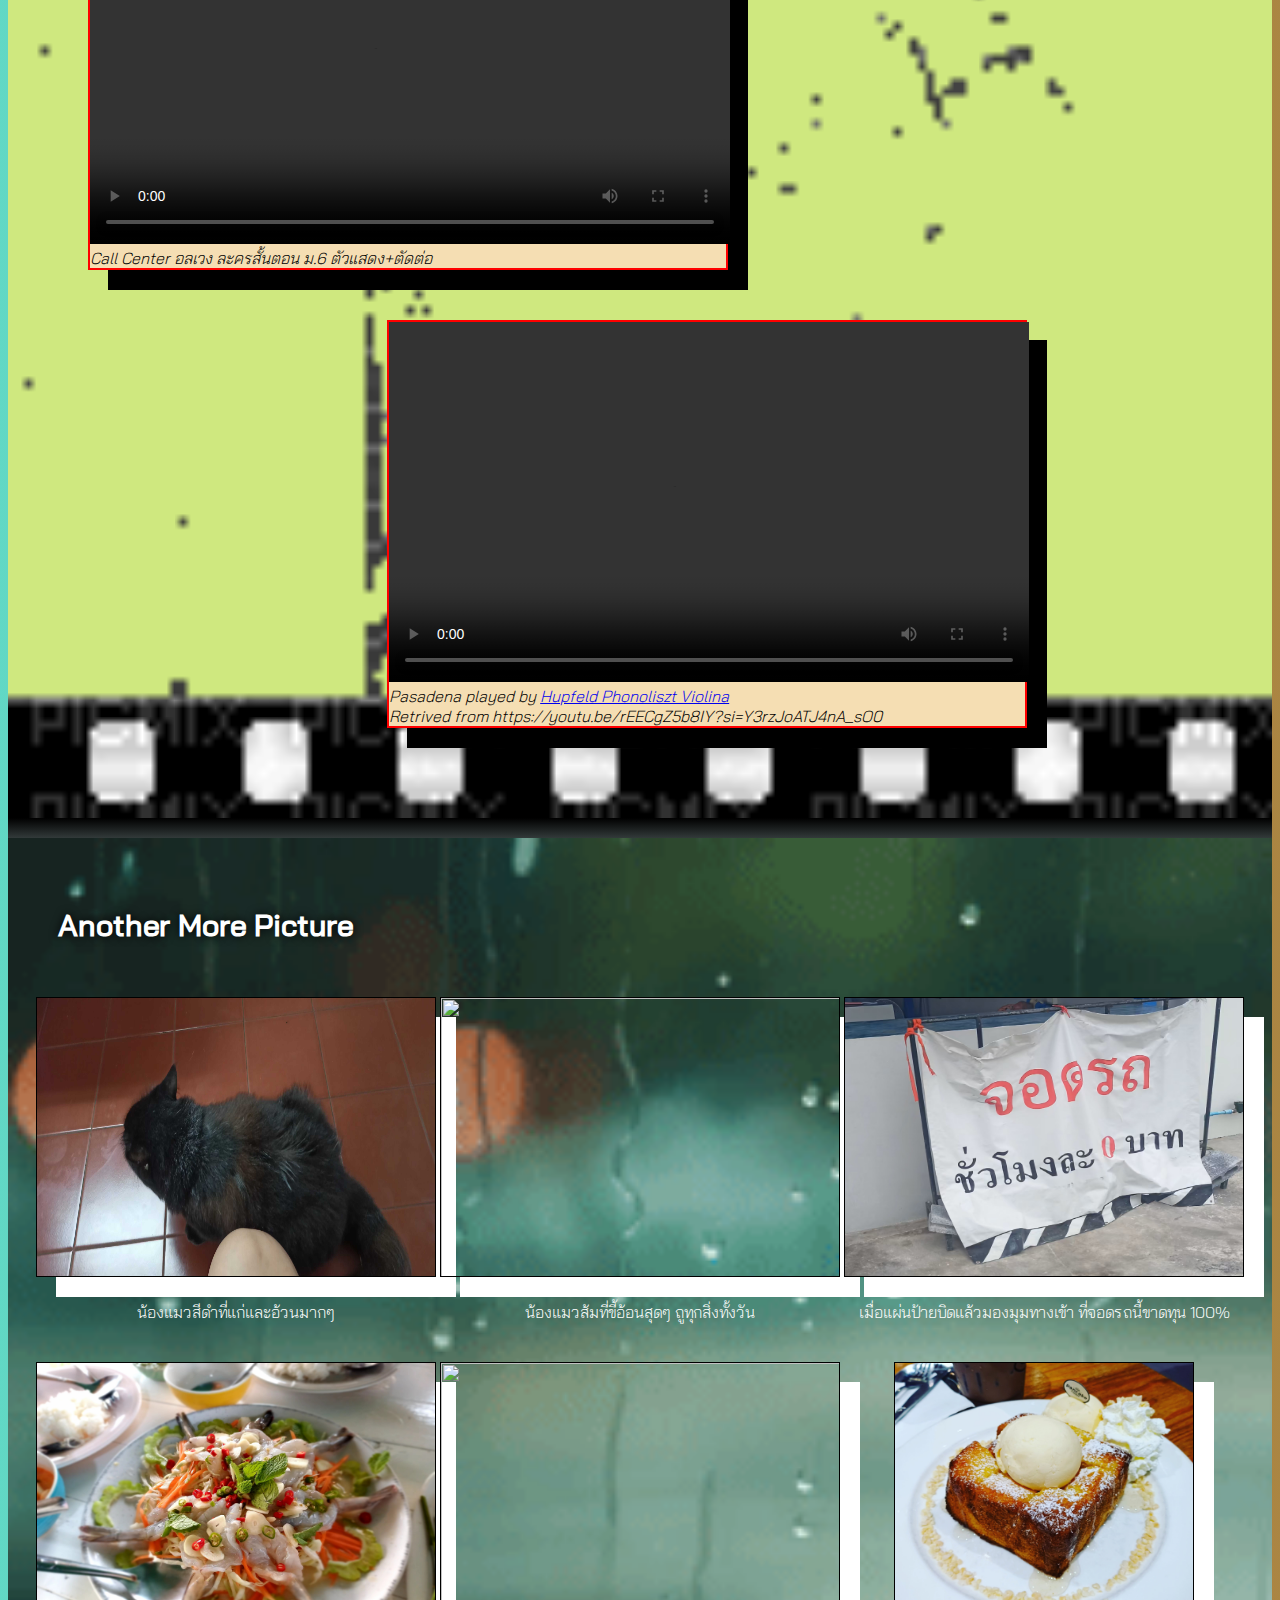
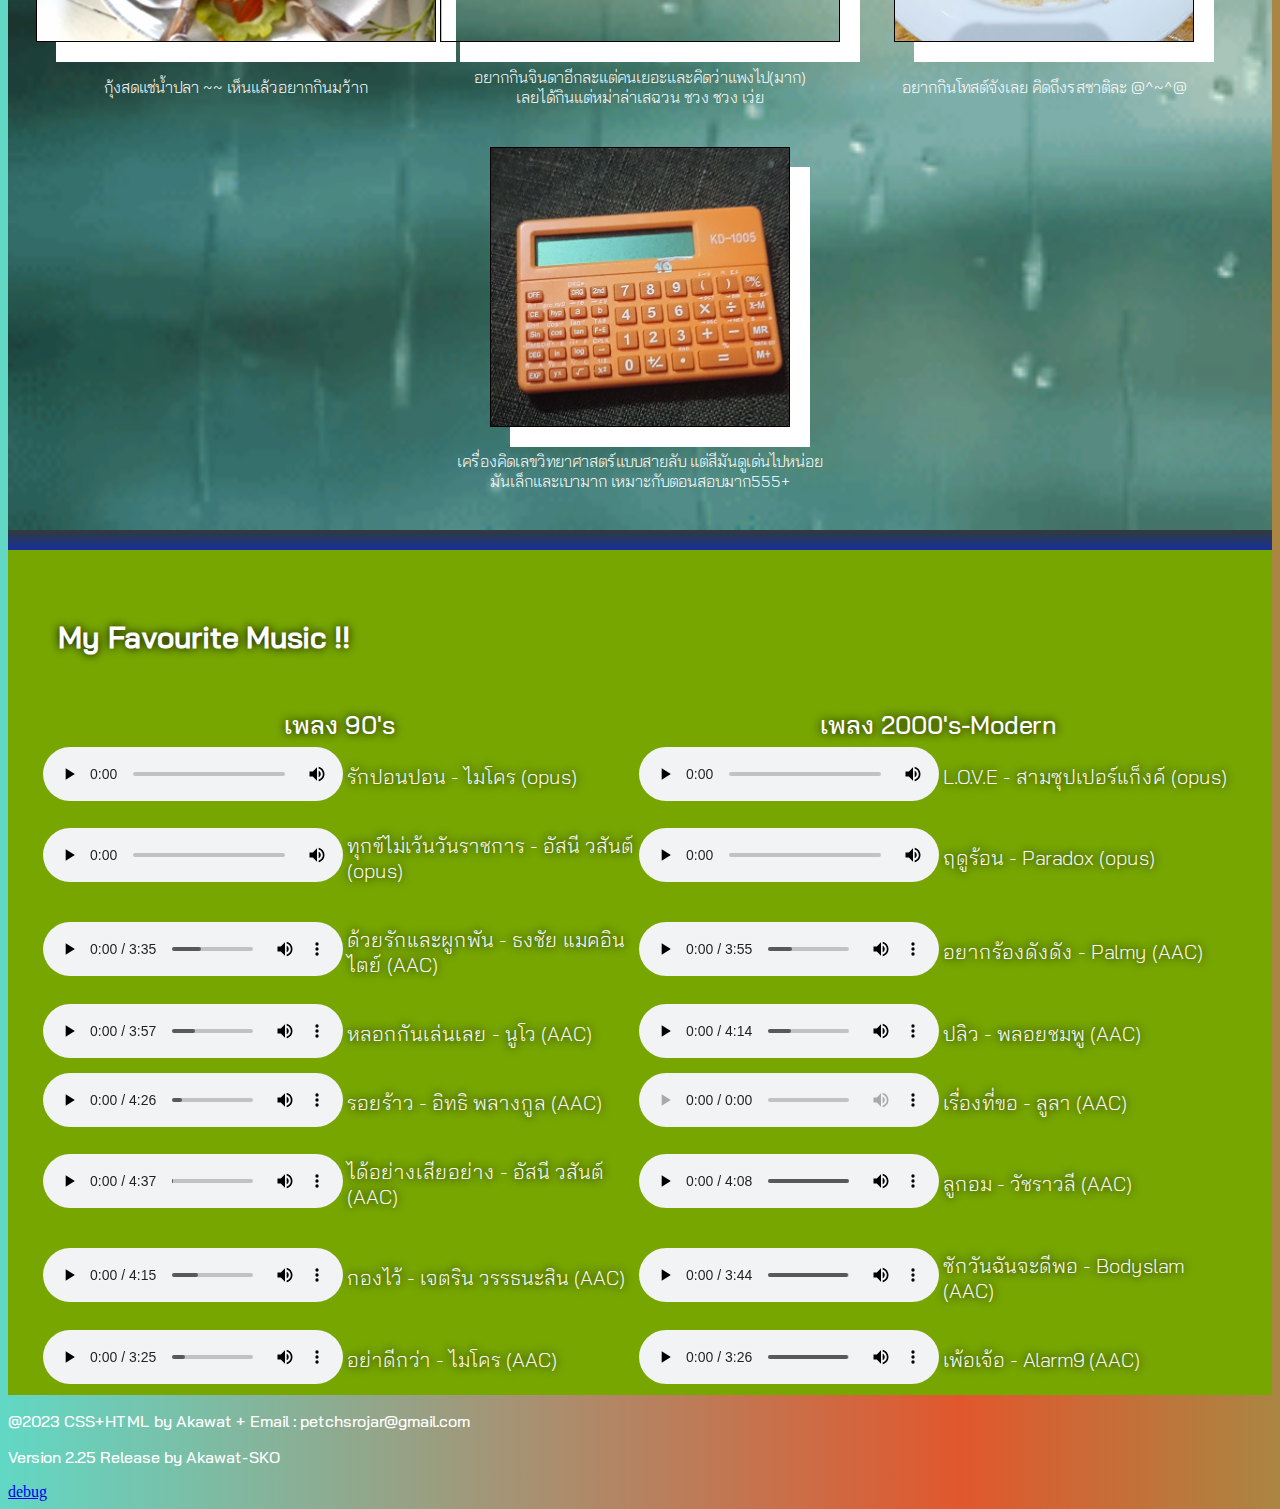
==== commit 942dec53: "Update and rename IndexCSS.html to Index.html" ====
--- a/Index.html
+++ b/Index.html
@@ -6,266 +6,764 @@
 	<meta name="viewport" content="width=device-width">
     <title>CSTU Passport By Akawat</title>
     <link rel="icon" href="Picture/favicon.gif" type="image/gif" >
+	<link rel="stylesheet" href="CSS/StyleMain.css">
 
 </head>
 
-    <body>
-
-	    <div>
-			<h1>My CSTU Passport by Akawat Moradsatian (Only HTML)</h1>
-			<h5>Note : For playing video and audio. Please use browser that support opus(audio codec) and AV1(video codec)
-			<br>*Some browsers do not support! Will make video and audio unviewable</h5>
-        </div>
-
-		<a href="IndexCSS.html">Back to CSS</a>
-		
-		<hr><!-- Making Line Seperator -->
-		<br><!-- Group Break -->
-
-		<div>
-			<section>
-				<h2>My Name and My Little Information</h2>
-				<table>
-					<tr>
-						<td width="250px">
-							<img src="Picture/welcome.jpg" width="225px" height="300px"/>
-						</td>
-						<td>
-							<p>‎สวัสดีครับ ผม<strong>นายเอกวัฒน์ โมรัษเฐียร</strong> หรือคุณจะเรียกผมว่า "เพชร" ก็ได้ครับ</p>
-							<p>แต่เพื่อนหลายๆ คนชอบเรียนว่า เพชอน </p>
-							<p>ผมเป็นคนชอบฟังเพลง 90's และสนใจเกี่ยวกับเทคโนโลยีสมัยเก่า</p>
-							<p>รวมถึงชอบเขียนโค้ดเพื่อแก้ปัญหาต่างๆ</p>
-						</td>
-					</tr>
-				</table>
-			</section>
+<style>
+
+#table1{
+list-style-type: none;
+margin: 0;
+padding: 0;
+overflow: hidden;
+background-color: #77a600 ;
+}
+	
+
+
+/*intro*/
+#welcomeinfo{
+margin-top :50px;
+margin-right : 250px;
+height:80px;
+/* border: 1px solid red;*/ /*enable For Debug border*/
+font-size:50px;
+font-family:font1 !important;
+}
+
+.videointro{
+margin-top:100px;
+margin-right:310px;
+box-shadow: 20px 20px;
+border-style:dashed;
+border-color:white;
+border-radius: 20px;
+}
+
+
+.welcomeimage{
+	margin-top : 50px;
+	margin-left : 100px;
+	box-shadow: 20px 20px;
+	border: 2px solid white;
+	background-color:white;
+}
+
+#introvidtext{
+	float:left;
+	margin-left:60px;
+	background-color:  rgb(191, 191, 206);
+	font-family:font1;
+	border-radius:10%;"
+}
+
+
+#welcometxt{
+	float:right;color:aqua;font-family:font2;
+}
+
+/*color transition from each section*/
+#trans1{
+	background-image: linear-gradient(yellow, rgb(0, 0, 0));
+}
+
+#trans2{
+	background-image: linear-gradient(black, rgb(15, 64, 79));
+	height:20px;
+}
+
+#trans3{
+		background-image: linear-gradient( rgb(15, 64, 79),rgb(0, 0, 0));
+		height:20px;
+}
+
+#trans4{
+	background-image: linear-gradient( rgb(26, 26, 26),rgb(219, 218, 255));
+	height:20px;
+}
+
+#trans5{
+	background-image: linear-gradient( rgb(219, 218, 255),rgb(0, 0, 0));
+	height:20px;
+}
+
+#trans6{
+	background-image: linear-gradient( rgb(0, 0, 0),rgb(0, 0, 0));
+	height:20px;
+}
+
+#trans7{
+	background-image: linear-gradient( rgb(0, 0, 0),rgb(50, 58, 58));
+	height:20px;
+}
+
+#trans8{
+	background-image: linear-gradient( rgb(50, 58, 58),rgb(22, 49, 155));
+	height:20px;
+}
+
+
+
+/*Background Picture from each section */
+#backgroundpic1{
+	background-image: url(./Picture/Backgrounds/bg04.gif);
+}
+
+#backgroundpic2{
+	background-image:url(./Picture/Backgrounds/bg06.jpg);
+	background-size: cover;
+}
+
+#backgroundpic3{
+	background-image:url(./Picture/Backgrounds/bg07.gif);
+	background-size: cover;
+}
+
+#backgroundpic4{
+	background-image:url(./Picture/Backgrounds/bg11.gif);
+	font-family:font1;
+	background-size: cover;
+}
+
+#backgroundpic5{
+	background-image: url(./Picture/Backgrounds/bg09.gif);
+	background-size:200%;
+	font-style:font4;
+	animation: stylebg2 10s linear infinite;
+}
+
+#backgroundpic6{
+	background-image:url(./Picture/Backgrounds/bg10.gif);
+	background-color: #cfe87f;
+	background-size: cover;
+}
+
+#backgroundpic7{
+	background-image: url(./Picture/Backgrounds/bg14.gif);
+	background-size: cover;"
+}
+
+#backgroundpic8{
+	background-image: url(./Picture/Backgrounds/bg12.gif);
+	background-size: cover;
+}
+
+.profile{
+	float:left;
+	margin-left:20px;
+	margin-top:10px;
+}
+#profilepic{
+	border-radius:90%;"
+}
+
+.contacttable tr #wantcenter{
+	text-align:center;
+}
+
+/* Where I come from section*/
+#comefrommain{
+	font-size:40px;
+	margin-left:50px;
+}
+#comefromaux{
+	font-size:20px;
+	margin-left:20px;
+}
+
+/* table width*/
+table tr #width5{
+	width:5%;
+	text-align:center;
+}
+table tr #width10{
+	width:5%;
+	text-align:center;
+}
+table tr #width15{
+	width:15%;
+	text-align:center;
+}
+table tr #width20{
+	width:20%;
+	text-align:center;
+}
+table tr #width25{
+	width:25%;
+	text-align:center;
+}
+table tr #width30{
+	width:30%;
+	text-align:center;
+}
+table tr #width35{
+	width:35%;
+	text-align:center;
+}
+table tr #width50{
+	width:50%;
+	text-align:center;
+}
+table tr #width20l{
+	width:20%;
+	text-align:left;
+}
+table tr #width30l{
+	width:30%;
+	text-align:left;
+}
+#imagecomefrom{
+	border:1px solid black;
+	box-shadow: 20px 20px;
+}
+
+
+
+/*Doing in Free time*/
+#graphleft{
+	margin-left:80px;
+	box-shadow: 20px 20px;
+}
+#graphright{
+	float:right;
+	margin-right:80px;
+	box-shadow: 20px 20px;
+}
+#freetimetxt{
+	font-family:font4;
+	margin-top:20px;
+	margin-left:50px;
+	float:left;
+	font-size:30px;
+	color:white;
+}
+
+/* More video */
+#morevidtxt{
+	float:left;
+	margin-left:50px;
+	margin-top:20px;
+	font-size:35px;
+	color:antiquewhite;
+	text-shadow: 0px 0px 25px #000000;"
+}
+
+#vidalignleft{
+	margin-left:80px;
+	border:2px solid rgb(255, 0, 0);
+	width:640px;
+	box-shadow: 20px 20px;
+	background-color:wheat;
+}
+#vidalignright{
+	float:right;
+	margin-right:80px;
+	border:2px solid rgb(255, 0, 0);
+	box-shadow: 20px 20px;
+	background-color:wheat;
+}
+#vidaligncenter{
+	margin-left:30%;
+	border:2px solid rgb(255, 0, 0);
+	margin-top:50px;
+	width:640px;
+	box-shadow: 20px 20px;
+	background-color:wheat;
+}
+
+/*morepic*/
+#morepictxt{
+	color:white;
+	text-shadow: 0px 0px 10px #000000;
+	margin:50px;font-size:30px;
+}
+#morepicrow{
+	text-align:center;
+	font-family:font2;
+	color:white;
+}
+
+/*favmusic*/
+#favmusictableset{
+	color:white;
+	text-shadow: 0px 0px 10px #000000;
+	font-family: font2;
+	font-size:20px;
+}
+#favmusicmainrow {
+	font-family: font1;
+	font-size: 25px;
+}
+
+/*Footer txt*/
+#fontfooter{
+	font-family: font1;color:white;
+}
+
+
+</style>
+
+<body class="animate2"> <!--Make Blank White border to animated color gradient-->
+
+	<ul id = table1>
+
+		<li id="tabmenu">
+
+			<div class="menu3line">
+				<button class="dropbtn"><img src="Picture/LOGO/tab01.png" width="50px" height="50px"/></button>
+				<div class="linklist">
+				<a href="Index.html"><b>Main Page</b></a>
+				<a href="HTML/Advisor.html">My Advisor</a>
+				<a href="HTML/ActivitySelect.html">My Activity</a>
+				<a href="HTML/VolunteerM6.html">┕> VolunteerM6</a>
+				<a href="HTML/ScienceForEveryday.html">┕> ScienceForEveryGeneration</a>
+				<p></p>
+				<a href="HTML/Indexold.html">Plain Html</a>
+				</div>
+			  </div>
+		</li>
+
+		<li class="profile">
+			<img id="profilepic" src="Picture/profile01.gif" width="60px" height="60px"/>
+		</li>
+
+		<li>
+			<h1 class="head1">CSTU Passport by Akawat</h1>
+		</li>
+
+		<li id="marqueecolor" >
+			<marquee>
+				<b>Annoucement :</b> To play some video, you need web browsers that can support AV1(video codec) and opus(audio codec). Do not worry that main video cannot play
+				Also This Version Add "More Music" so you can listen to my favourite music.
+			</marquee>
+		</li>
+
+		<li id="trans1">
+			‎
+		</li>
+
+		<li id="backgroundpic1">
+			<div id="welcometxt">
+				<h1 class="animate1" id="welcomeinfo">
+					ขอต้อนรับเข้าสู่เว็บไซต์ของผม
+				</h1>
+
+				<h2>
+					คุณสามารถดูข้อมูลเกี่ยวกับผมเพิ่มเติมได้โดยการเลื่อนลงดูด้านล่าง<br>หรือจะวางเมาส์ไว้ที่แท็บทางด้านบน(≡)
+				</h2>
+
+				<br>
+
+				<h2>เผื่อคุณคุณไม่รู้จักผม ผมจะขอเกริ่นข้อมูลส่วนของผมคร่าวๆ ก่อนละกันครับ</h2>
+
+				<h2>ผมชื่อ <u>นายเอกวัฒน์ โมรัษเฐียร</u> หรือคุณจะเรียกผมว่า <u>เพชร</u> ก็ได้
+				<br>เพื่อนบางคนของผมก็ชอบเรียกว่า <u>เพชอน</u> <b>แปลกดีเนาะ</b></h2>
+
+				<h2>ผมเป็นคนชอบฟังเพลง 90's สนใจเกี่ยวกับเทคโนโลยีสมัยเก่ารวมถึงสมัยนี้ด้วย
+				<br>และผมชอบเขียนโค้ดในการแก้ปัญหากับสิ่งที่มันมีปัญหาอ่ะ</h2>
+
+			</div>
+
+			<div>
+				<img class="welcomeimage" width="400px" height="450px"src="Picture/welcome.jpg" alt="รูปภาพของผมนะจ๊ะจะอยู่ตรงนี้"/>
+			</div>
+
+			<br>
+			<br>
+			<br>
+
+		</li>
+
+		<li id="trans2">
+			‎
+		</li>
+
+		<li id="backgroundpic2">
+			<div>
+				<h1 class="animate2" id="introvidtext">
+					My Introduction Video
+				</h1>
+			</div>
+
+			<br>
+			<br>
+
+			<div align="center">
+	 			<video
+				class="introvideo"
+				src="Video/intro100.mp4"
+				width="800"
+				height="450"
+				controls playsinline>
+				NOT SUPPORTED AV1
+				</video>
+
+			<br>
+			<br>
+			<br>
+			<br>
+
+		</li>
+
+		<li id="trans3">
+			‎
+		</li> <!--Transition background-->
+
+		<li id="backgroundpic3">
+					
+			<h2 class="Mycontactanimate">
+				My Contact
+			</h2>
+
+			<table class="contacttable" align="center">
+				<tr>
+					<th width="75px"></th>
+					<th width="300px"></th>
+					<th width="75px"></th>
+					<th width="300px"></th>
+				</tr>
+				<tr height="80px">
+					<td id="wantcenter"><a href="https://www.instagram.com/pechon_sk42/"><img src="Picture/LOGO/logo01.svg" width="48px" height="48px"/></a></td>
+					<td><p>‎pechon_sk42 (Sept2023)</p></td>
+					<td id="wantcenter""><a href="https://line.me/ti/p/ITq-tiVFDA"><img src="Picture/LOGO/logo03.png" width="48px" height="48px"/></a></td>
+					<td><p>‎petchsko123</p></td>
+				</tr>
+				<tr>
+					<td id="wantcenter" height="80px"><a href="https://www.facebook.com/petchjar42024"><img src="Picture/LOGO/logo02.png" width="48px" height="48px"/></a></td>
+					<td><p>‎Eakawat Moradsatian</p></td>
+					<td id="wantcenter"><a href="https://mail.google.com/mail/?view=cm&fs=1&to=petchsrojar@gmail.com"><img src="Picture/LOGO/logo04.png" width="48px" height="48px"/></a></td>
+					<td><p>‎petchsrojar@gmail.com</p></td>
+				</tr>
+				<tr>
+					<td id="wantcenter" height="80px"><a href="https://www.facebook.com/profile.php?id=100073969134941"><img src="Picture/LOGO/logo02.png" width="48px" height="48px"/></a></td>
+					<td><p>‎EakawatTwo Moradsatian</p></td>
+					<td id="wantcenter"><a href="https://mail.google.com/mail/?view=cm&fs=1&to=petchsony123@gmail.com"><img src="Picture/LOGO/logo04.png" width="48px" height="48px"/></a></td>
+					<td><p>‎petchsony123</p></td>
+				</tr>
+				<tr>
+					<td id="wantcenter" height="80px"><a href="tel:088-760-7691"><img src="Picture/LOGO/logo06.png" width="48px" height="48px""/></a></td>
+					<td><p>‎0887607691</p></td>
+					<td id="wantcenter"><a href="https://discordapp.com/users/841345838655471696"><img src="Picture/LOGO/logo05.svg" width="48px" height="48px""/></a></td>
+					<td><p>‎Petchsrojarr420 (Sept2023)</p></td>
+				</tr>
+			</table>
+
+		</li>
 			
-			<br><!-- Group Break -->
-			
-			<section>
-				<h2>Introduction Video</h2>
-				<video src="Video/intro100.mp4" width="720" height="360" controls autoplay>
-					Your Browser Doesn't support AV1 video!
+		<li id="trans4">
+			‎
+		</li><!--Transition background-->
+
+				
+		<li id="backgroundpic4">
+
+			<br>
+			<h1 id="comefrommain">Where I am come from?</h1>
+			<p id="comefromaux">ผมมาจากโรงเรียนภูเก็ตวิทยาลัยครับ ซึ่งโรงเรียนแห่งนี้ตั้งอยู่ในจังหวัดภูเก็ต ซึ่งจังหวัดภูเก็ตนั้นเป็นจังหวัดทางภาคใต้ฝั่งตะวันตก
+				ซึ่งเป็นจังหวัดที่มีนักท่องเที่ยวที่มีชาวต่างชาติมาเที่ยวมากที่สุดในประเทศไทย เพราะภูเก็ตมีความสวยงามทางด้านธรรมชาติ 
+				ทำให้มีที่เที่ยวที่หลากหลาย อย่างเช่น
+			</p>
+
+			<table width="100%">
+				<tr>
+					<th id="width5"></th>
+					<th id="width25"><img src="Picture/PlusPicture/to03.jpg" width="380px" height="250" id="imagecomefrom"/></th>
+					<th id="width20"><img src="Picture/PlusPicture/to04.jpg" width="380px" height="250" id="imagecomefrom"/></th>
+					<th id="width20"><img src="Picture/PlusPicture/to05.jpg" width="380px" height="250" id="imagecomefrom"/></th>
+					<th id="width10"></th>
+				</tr>
+				<tr>
+					<th id="width5"></th>
+					<th id="width25"><p>*แหลมพรหมเทพ*<br>คำแรกที่พูดถึงภูเก็ต</p></th>
+					<th id="width20"><p>*หาดในยาง*<br>เป็นหาดที่อยู่ใกล้สนามบินภูเก็ต สามารถเห็นเครื่องบิน<br>ขึ้น-ลง ได้ตลอด</p></th>
+					<th id="width20"><p>*Phuket Old Town*</p></th>
+					<th id="width10"></th>
+				</tr>
+			</table>
+
+			<br>
+
+			<p id="comefromaux">
+				โรงเรียนมัธยมศึกษาที่ผมจบมา ซึ่งก็คือ โรงเรียนภูเก็ตวิทยาลัย ซึ่งเป็นโรงเรียนที่มีชื่อเสียงเป็นอย่างมากในจังหวัดภูเก็ต
+				นอกจากทางด้านวิชาการที่โดดเด่นแล้ว โรงเรียนแห่งนี้ยังมีประวัติศาสตร์อันยาวนาน รวมถึงโรงเรียนแห่งนี้มีเด็กจบออกมา
+				เข้ามหาวิทยาลัยแห่งนี้เป็นอันดับต้นๆของจังหวัด
+			</p>
+
+			<table width="100%">
+
+				<tr>
+					<td id="width15"></td>
+					<td id="width35">
+						<img
+						src="Picture/PlusPicture/to06.jpg"
+						width="380px" 
+						height="250" 
+						align="left"
+						alt="รูปที่มีป้ายโรงเรียนอยู่ด้านหน้า"
+						id="imagecomefrom"/>
+					</td>
+					<td id="width35">
+						<img src="Picture/PlusPicture/to07.jpg" 
+						width="380px" 
+						height="250" 
+						align="right"
+						alt="รูปที่มีป้ายหอสมุด 100 ปีด้านหน้า"
+						id="imagecomefrom"/>
+					</td>
+					<td id="width15"></td>
+				</tr>
+
+				<tr>
+					<td id="width15"></td>
+					<td id="width35">
+						<p>
+							หน้าโรงเรียนภูเก็ตวิทยาลัย
+						</p>
+						<br>
+					</td>
+					<td id="width35">
+						<p>
+							หอสมุดโรงเรียน
+						</p>
+						<br>
+					</td>
+					<td id="width15"></td>
+				</tr>
+
+				<tr>
+					<td id="width15"></td>
+					<td id="width35">
+						<img src="Picture/PlusPicture/to08.jpg" 
+						width="380px" 
+						height="250" 
+						align="left"
+						alt="รูปที่เห็นโรงเรียนได้อย่างชัดเจน เห็นเมืองด้วย"
+						id="imagecomefrom"/>
+					</td>
+					<td id="width35">
+						<img src="Picture/PlusPicture/to09.jpg" 
+						width="380px" 
+						height="250" 
+						align="right"
+						alt="ภาพตำหนักที่มีพระพุทธรูปอยู่ด้านใน"
+						id="imagecomefrom"/>
+					</td>
+					<td  id="width15"></td>
+						</tr>
+						<tr>
+							<td id="width15"></td>
+							<td id="width35"><p>ภาพมุมสูงโรงเรียน</p><br></td>
+							<td id="width35"><p>หน้าตำหนักอาจารย์ใหญ่ท่านแรก</p><br></td>
+							<td id="width15"></td>
+						</tr>
+			</table>
+
+		</li>
+
+		<li id="trans5">‎
+		</li><!--Transition background-->
+
+
+		<li id="backgroundpic5">
+			<h2 id="freetimetxt">
+				What I am doing in my free time?
+			</h2>
+
+			<br>
+			<br>
+			<br>
+			<br>
+			<br>
+			<br>
+
+			<img
+			src="Picture/Graphs/to01.jpg" 
+			width="560" 
+			height="360" 
+			alt="แผนภูมิวงกลม"
+			id="graphleft"/>
+
+			<img src="Picture/Graphs/to02.jpg" 
+			width="560" 
+			height="360" 
+			alt="แผนภูมิแท่ง"
+			id="graphright"/>
+
+			<br><br><br><br>
+
+		</li>
+
+		<li id="trans6">
+			‎
+		</li>
+
+		<li id="backgroundpic6">
+
+			<h2 id="morevidtxt">
+				More Video ...
+			</h2>
+
+			<br><br><br><br><br><br>
+
+			<div id="vidalignright">
+
+				<video src="Video/sample2.mp4" width="640" height="360" controls >
+  					Not support AV1
 				</video>
-				<br>
-				<p>+ คลิปนี้มีความละเอียดอยู่ที่ 720p 60Fps หากคุณมองไม่เห็นคลิปนี้ แต่มองเห็นคำว่า<br> <strong>Your Browser Doesn't Support AV1 video!</strong> โปรดเปลี่ยนบราวเซอร์ของคุณ +</p>
-				<cite>*คลิป 7 นาทีคือคลิปที่ถ่ายแนะนำตัวที่ยังไม่ได้ตัดต่อ </cite>
-			</section>
-			
-			<br><!-- Group Break -->
-			
-			<section>
-				<h2>My contact</h2>
-				<table>
-				<tr>
-					<td>Email 1 : </td>
-					<td>petchsrojar@gmail.com</td>
-				</tr>
-				<tr>
-					<td>Email 2 : </td>
-					<td>petchsony123@gmail.com</td>
-				</tr>
-				<tr>
-					<td>FB : </td>
-					<td>Eakawat Moradsatian</td>
-				</tr>
-				<tr>
-					<td>IG : </td>
-					<td>pechon_sk42 (Sept 2023)</td>
-				</tr>
-				<tr>
-					<td>Line ID : </td>
-					<td>petchsko123</td>
-				</tr>
-				</table>
-			</section>
-			
-			<br> <!-- Group Break -->
-			
-			<section>
-				<h2>Where I come From?</h2>
-				<p>‎ ‎ ‎ ผมมาจาก<strong>โรงเรียนภูเก็ตวิทยาลัย</strong> ซึ่งโรงเรียนของผมนั้นอยู่ในจังหวัดภูเก็ต ซึ่งในภูเก็ตนั้นมีที่เที่ยวหลาหลายสถานที่ อย่างเช่น </p>
-				<ul> 
-					<li><a href="https://goo.gl/maps/qRHRUTeM7NXMjwbo6">แหลมพรหมเทพ</a></li>
-					<li><a href="https://goo.gl/maps/W1peL8UahaGWLAqg6">หาดป่าตอง </a></li>
-					<li><a href="https://goo.gl/maps/moeSuPk6tu9ebUUK8">หาดในยาง</a></li>
-					<li><a href="https://goo.gl/maps/Bxgbi7Ej6iRKgpRE7">น้ำตกโตนไทร </a></li>
-					<li><a href="https://goo.gl/maps/3ZrnfGVzg6fNE1gf7">เมืองเก่าภูเก็ต</a></li>
-				</ul>
-				<p>ในปัจจุบันนี้ ภูเก็ตเป็นแหล่งดึงดูดนักท่องเที่ยวต่างชาติมากมาย ทำให้พอเดินไปที่ไหน(อย่างเช่นในห้าง) <ins>จะเจอนักท่องเที่ยวไม่ต่ำกว่า 50 %</ins></p>
-			</section>
-			
-			<br><!-- Make Line Break and Carriage Return -->
-			
-			<section>
-				<h2>What I am doing in my free time?</h2>
-				<p>‎ ‎ ‎ ในเวลาว่างของผม ผมทำหลายหลายสิ่ง ตามตารางดังนี้</p>
-				<pre>
-				<table>
-					<tr align="center">
-						<th>สิ่งนั้น ๆ</th>
-						<th>ความบ่อยในการทำ [1-5 (นานๆครั้ง-บ่อยครั้ง)]</th>
-					</tr>
-					<tr>
-						<td>เขียนโค้ดเพื่อแก้ปัญหาต่างๆ</td>
-						<td align="center">3</td>
-					</tr>
-					<tr>
-						<td>ศึกษาอุปกรณ์/ความรู้ทั่วไป</td>
-						<td align="center">4</td>
-					</tr>
-					<tr>
-						<td>ซ่อมอุปกรณ์อิเล็กทรอนิกส์/ไฟฟ้ากำลัง</td>
-						<td align="center">5</td>
-					</tr>
-					<tr>
-						<td>ฟังเพลง</td>
-						<td align="center">4</td>
-					</tr>
-					<tr>
-						<td>เล่นเกม</td>
-						<td align="center">2</td>
-					</tr>
-				</table>
-				<pre><sup>*</sup>ในตารางนี้ อาจเปลี่ยนแปลงได้ในบางกรณี</pre>
-			</section>
-
-			<br><!-- Group Break -->
-			
-			<section>
-				<h2>Audio Compression Codec (My Interested Topic)</h2>
-					<p>สำหรับคนที่รู้จักผม ผมจะไม่ชอบไฟล์เสียงชนิด Mp3 เป็นอย่างมาก เพราะว่า ไฟล์เสียง Mp3 นั้นมีประสิทธิภาพในการบีบอัดเสียงค่อนข้างต่ำ
-					<br>เนื่องจากๆไฟล์ Mp3 นั้นคิดค้นมานานและพัฒนาในการบีบอัดเสียงได้สูงสุดแล้ว ไฟล์เสียงที่ดีกว่า Mp3 ก็มีอยู่แล้ว อย่างเช่น m4a(Apple aac)
-					<br>Ogg Vorbis และโคเด็กใหม่อย่างเช่น opus และ HE-AAC<p>
+			<br>
+			<cite>พรหมลิคริสต์ งานแต่งเพลงศาสนาตอน ม.6 ช่วยแปลง 30p to 60p</cite>
+			</div>
+
+			<div id="vidalignleft">
+				<video src="Video/sample1.mp4" width="640" height="360" controls>
+					Not support AV1
+				</video>
+			<br>
+			<cite>Call Center อลเวง ละครสั้นตอน ม.6 ตัวแสดง+ตัดต่อ</cite>
+			</div>
 					
-					<p> ต่อไปนี้จะเป็นการเปรียบเทียบการบีบอัดเสียงต่างๆ (ที่ได้รับความนิยม)</p>
-					
-					<blockquote>
-						<dl>
-							<dt><strong>Compare Popular Compression Audio @96Kbps</strong></dt>
-								<dd><a href="https://en.wikipedia.org/wiki/MP3">MP3</a> is the Worst</dd>
-								<dd><a href="https://en.wikipedia.org/wiki/Advanced_Audio_Coding">AAC</a> (Apple encoder) is better than MP3</dd>
-								<dd><a href="https://en.wikipedia.org/wiki/High-Efficiency_Advanced_Audio_Coding">HE-AAC</a> (Apple encoder) is better than AAC</dd>
-								<dd><a href="https://en.wikipedia.org/wiki/Unified_Speech_and_Audio_Coding#xHE-AAC">xHE-AAC</a> is <del>on par</del> a little bit worse than <a href="https://en.wikipedia.org/wiki/Opus_(audio_format)">opus</a> which is the best</dd>
-						</dl>
-					</blockquote>
-					<p>สำหรับผม ผมแนะนำโคเด็ค opus เนื่องจากประหยัดพื้นที่ไฟล์แต่ให้คุณภาพเสียงที่ใกล้เคียงกับ Mp3 ที่ 128 Kbps
-					<br>แต่ถ้าตัวเล่นไฟล์เป็นแบบเก่า ผมแนะนำโคเดค AAC เนื่องจากเครื่องเล่นส่วนมากสามารถถอดรหัสได้</p>
-			</section>
-
-			<br><!-- Group Break -->
-			
-			<section>
-				<h2>My Favourite Music</h2>
-				
-				<h3>เพลง 90's</h3>
-				
-				<div><!-- Song1 -->
-				<audio controls>
-					<source src="Audio/fav01.opus">
-					Your Browser Doesn't support opus audio!
-				</audio>
-				<br><cite>รักปอนปอน - ไมโคร</cite>
-				</div>
-				
-				<div><!-- Song2 -->
-				<audio controls>
-					<source src="Audio/fav02.opus">
-					Your Browser Doesn't support opus audio!
-				</audio>
-				<br><cite>ทุกข์ไม่เว้นวันราชการ - อัสนี วสันต์ โชติกุล</cite>
-				</div>
-				
-				<h3>เพลง 2000's</h3>
-				
-				<div><!-- Song3 -->
-				<audio controls>
-					<source src="Audio/fav03.opus">
-					Your Browser Doesn't support opus audio!
-				</audio>
-				<br><cite>ฤดูร้อน - Paradox</cite>
-				</div>
-				
-				<div><!-- Song4 -->
-				<audio controls>
-					<source src="Audio/fav04.opus">
-					Your Browser Doesn't support opus audio!
-				</audio>
-				<br><cite>L.O.V.E - 3 ซุปเปอร์แก็งค์</cite>
-				</div>
-
-				<h3>เพลง 2010's</h3>
-				
-				<div><!-- Song5 -->
-					<audio controls>
-						<source src="Audio/fav06.opus">
-						Your Browser Doesn't support opus audio!
-					</audio>
-					<br><cite>ยินดีที่ไม่รู้จัก - 25Hours</cite>
-					</div>
-
-				<h3>Classical Music</h3>
-
-					<div><!-- Song6 -->
-						<audio controls>
-							<source src="Audio/fav05.opus">
-							Your Browser Doesn't support opus audio!
-						</audio>
-						<br><cite>Waltz of the flowers played by <a href="https://youtu.be/yskdxuCVHIw?si=WHCOEJOYN2iTokX3">Aeolien Pipe Organ</a></cite>
-						</div>
-
-				<br>
-				<p>+ เพลงให้คุณภาพใกล้เคียง MP3 ที่ 224Kbps +</p>
-			
-			<article>
-				<h2>More Picture and Video</h2>
-				<br>
-				<img src="Picture/fav01.jpg" width="180px" height="250px"/><!-- Pic1 -->
-				<br>
-				<cite>ภาพที่อยู่ใน Portfolio</cite>
-				
-				<br>
-				
-				<img src="Picture/fav02.jpg" width="400px" height="250px"/><!-- Pic2 -->
-				<br>
-				<cite>น้องแมวสีดำที่แก่และอ้วนมากๆ</cite>
-				
-				<br>
-				
-				<video src="Video/sample1.mp4" width="500" height="300" controls><!-- vid1 -->
-					Your Browser Doesn't support AV1 video!
+			<div id="vidaligncenter">
+				<video src="Video/sample3.mp4" width="640" height="360" controls>
+					Not support AV1
 				</video>
-				<br>
-				<cite>Call Center อลเวง ละครสั้นตอน ม.6 ตัวแสดง+ตัดต่อ</cite>
-				
-				<br>
-				
-				<video src="Video/sample2.mp4" width="500" height="300" controls><!-- vid2 -->
-					Your Browser Doesn't support AV1 video!
-				</video>
-				<br>
-				<cite>พรหมลิคริสต์ งานแต่งเพลงศาสนาตอน ม.6 ช่วยแปลง 30p to 60p</cite>
-				
-				<br>
-				
-				<video src="Video/sample3.mp4" width="500" height="300" controls><!-- vid3 -->
-					Your Browser Doesn't support AV1 video!
-				</video>
-				<br>
-				<cite>Pasadena played by <a href="https://www.yourclassical.org/story/2017/03/14/introducing-the-hupfeld-phonolisztviolina">Hupfeld Phonoliszt Violina</a></cite><!-- vid4 -->
-				<cite>Retrived from https://youtu.be/rEECgZ5b8IY?si=Y3rzJoATJ4nA_sO0</cite>
-				
-				<br>
-			</article>
-		</div>
-		
-	<hr>
-	
+			<br>
+			<cite>Pasadena played by <a href="https://www.yourclassical.org/story/2017/03/14/introducing-the-hupfeld-phonolisztviolina">Hupfeld Phonoliszt Violina</a>
+			<br>Retrived from https://youtu.be/rEECgZ5b8IY?si=Y3rzJoATJ4nA_sO0</cite>
+			</div>
+
+		<br><br><br><br><br>
+
+		</li>
+
+		<li id="trans7">
+			‎
+		</li><!--Transition background-->
+
+
+		<li id="backgroundpic7">
+			<br>
+			<h2 id="morepictxt">Another More Picture</h2>
+
+			<table width="100%">
+				<tr id="morepicrow">
+					<td id="width5"></td>
+					<td id="width30"><img src="Picture/fav02.jpg" height="280px" width="400px" id="imagecomefrom"></td>
+					<td id="width30"><img src="Picture/fav03.jpg" height="280px" width="400px" id="imagecomefrom"></td>
+					<td id="width30"><img src="Picture/fav04.jpg" height="280px" width="400px" id="imagecomefrom"></td>
+					<td id="width5"></td>
+				</tr>
+				<tr id="morepicrow">
+					<td id="width5"></td>
+					<td id="width30"><p>น้องแมวสีดำที่แก่และอ้วนมากๆ<br>‎</p></td>
+					<td id="width30"><p>น้องแมวส้มที่ขี้อ้อนสุดๆ ถูทุกสิ่งทั้งวัน<br>‎</p></td>
+					<td id="width30"><p>เมื่อแผ่นป้ายบิดแล้วมองมุมทางเข้า ที่จอดรถนี้ขาดทุน 100%<br>‎</p></td>
+					<td id="width5"></td>
+				</tr>
+				<tr id="morepicrow">
+					<td id="width5"></td>
+					<td id="width30"><img src="Picture/fav05.jpg" height="280px" width="400px" id="imagecomefrom"></td>
+					<td id="width30"><img src="Picture/fav06.jpg" height="280px" width="400px" id="imagecomefrom"></td>
+					<td id="width30"><img src="Picture/fav07.jpg" height="280px" width="300px" id="imagecomefrom"></td>
+					<td id="width5"></td>
+				</tr>
+				<tr id="morepicrow">
+					<td id="width5"></td>
+					<td id="width30"><p>กุ้งสดแช่น้ำปลา ~~ เห็นแล้วอยากกินมว้าก<br>‎</p></td>
+					<td id="width30"><p>อยากกินจินดาอีกละแต่คนเยอะและคิดว่าแพงไป(มาก)<br>เลยได้กินแต่หม่าล่าเสฉวน ชวง ชวง เว่ย<br>‎</p></td>
+					<td id="width30"><p>อยากกินโทสต์จังเลย คิดถึงรสชาติละ @^~^@<br>‎</p></td>
+					<td id="width5"></td>
+				</tr>
+				<tr id="morepicrow">
+					<td id="width5"></td>
+					<td id="width30"></td>
+					<td id="width30"><img src="Picture/fav08.jpg" height="280px" width="300px" id="imagecomefrom"></td>
+					<td id="width30"></td>
+					<td id="width5"></td>
+				</tr>
+				<tr id="morepicrow">
+					<td id="width5"></td>
+					<td id="width30"><p><br>‎</p></td>
+					<td id="width30"><p>เครื่องคิดเลขวิทยาศาสตร์แบบสายลับ แต่สีมันดูเด่นไปหน่อย<br>มันเล็กและเบามาก เหมาะกับตอนสอบมาก555+<br>‎</p></td>
+					<td id="width30"><p><br>‎</p></td>
+					<td id="width5"></td>
+				</tr>
+			</table>
+
+		</li>
+
+		<li id="trans8">
+			‎
+		</li><!--Transition background-->
+
+
+		<li id="backgroundpic8">
+			<br>
+			<h2 id="morepictxt">My Favourite Music !!</h2>
+			<table width="95%" align="center" id="favmusictableset">
+				<tr id="favmusicmainrow">
+					<td colspan="2" id="width50">เพลง 90's</td>
+					<td colspan="2" id="width50">เพลง 2000's-Modern</td>
+				</tr>
+				<tr>
+					<td id="width20l"><audio src="Audio/fav01.opus" controls playsinline>Not Support Opus on your Browsers!</audio></td>
+					<td id="width30l"><p>รักปอนปอน - ไมโคร (opus)</p></td>
+					<td id="width20l"><audio src="Audio/fav04.opus" controls playsinline>Not Support Opus on your Browsers!</audio></td>
+					<td id="width30l"><p>L.O.V.E - สามซุปเปอร์แก็งค์ (opus)</p></td>
+				</tr>
+				<tr>
+					<td id="width20l"><audio src="Audio/fav02.opus" controls playsinline>Not Support Opus on your Browsers!</audio></td>
+					<td id="width30l"><p>ทุกข์ไม่เว้นวันราชการ - อัสนี วสันต์ (opus)</p></td>
+					<td id="width20l"><audio src="Audio/fav03.opus" controls playsinline>Not Support Opus on your Browsers!</audio></td>
+					<td id="width30l"><p>ฤดูร้อน - Paradox (opus)</p></td>
+				</tr>
+				<tr>
+					<td id="width20l"><audio src="Audio/fav07.m4a" controls playsinline>Not Support Opus on your Browsers!</audio></td>
+					<td id="width30l"><p>ด้วยรักและผูกพัน - ธงชัย แมคอินไตย์ (AAC)</p></td>
+					<td id="width20l"><audio src="Audio/fav13.m4a" controls playsinline>Not Support Opus on your Browsers!</audio></td>
+					<td id="width30l"><p>อยากร้องดังดัง - Palmy (AAC)</p></td>
+				</tr>
+				<tr>
+					<td id="width20l"><audio src="Audio/fav09.m4a" controls playsinline>Not Support Opus on your Browsers!</audio></td>
+					<td id="width30l"><p>หลอกกันเล่นเลย - นูโว (AAC)</p></td>
+					<td id="width20l"><audio src="Audio/fav14.m4a" controls playsinline>Not Support Opus on your Browsers!</audio></td>
+					<td id="width30l"><p>ปลิว - พลอยชมพู (AAC)</p></td>
+				</tr>
+				<tr>
+					<td id="width20l"><audio src="Audio/fav08.m4a" controls playsinline>Not Support Opus on your Browsers!</audio></td>
+					<td id="width30l"><p>รอยร้าว - อิทธิ พลางกูล (AAC)</p></td>
+					<td id="width20l"><audio src="Audio/fav15.m4a" controls playsinline>Not Support Opus on your Browsers!</audio></td>
+					<td id="width30l"><p>เรื่องที่ขอ - ลูลา (AAC)</p></td>
+				</tr>
+				<tr>
+					<td id="width20l"><audio src="Audio/fav10.m4a" controls playsinline>Not Support Opus on your Browsers!</audio></td>
+					<td id="width30l"><p>ได้อย่างเสียอย่าง - อัสนี วสันต์ (AAC)</p></td>
+					<td id="width20l"><audio src="Audio/fav16.m4a" controls playsinline>Not Support Opus on your Browsers!</audio></td>
+					<td id="width30l"><p>ลูกอม - วัชราวลี (AAC)</p></td>
+				</tr>
+				<tr>
+					<td id="width20l"><audio src="Audio/fav11.m4a" controls playsinline>Not Support Opus on your Browsers!</audio></td>
+					<td id="width30l"><p>กองไว้ - เจตริน วรรธนะสิน (AAC)</p></td>
+					<td id="width20l"><audio src="Audio/fav17.m4a" controls playsinline>Not Support Opus on your Browsers!</audio></td>
+					<td id="width30l"><p>ซักวันฉันจะดีพอ - Bodyslam (AAC)</p></td>
+				</tr>
+				<tr>
+					<td id="width20l"><audio src="Audio/fav12.m4a" controls playsinline>Not Support Opus on your Browsers!</audio></td>
+					<td id="width30l"><p>อย่าดีกว่า - ไมโคร (AAC)</p></td>
+					<td id="width20l"><audio src="Audio/fav18.m4a" controls playsinline>Not Support Opus on your Browsers!</audio></td>
+					<td id="width30l"><p>เพ้อเจ้อ - Alarm9 (AAC)</p></td>
+				</tr>
+			</table>
+
+		</li>
+
+	</ul>
+
 	<footer>
-		<p>@2023 Plain Html by Akawat</p>
-		<p>Email : petchsrojar@gmail.com</p>
-		<a href="IndexCSS.html">Back to CSS</a>
+		<p id="fontfooter">@2023 CSS+HTML by Akawat + Email : petchsrojar@gmail.com</p>
+		<p id="fontfooter">Version 2.25 Release by Akawat-SKO</p>
+		<a href="Video/love - Paradox.mp4">debug</a>
 	</footer>
-			  
-    </body>
-</html>+
+</body>
+</html>
--- a/CSS/StyleMain.css
+++ b/CSS/StyleMain.css
@@ -0,0 +1,251 @@
+
+@font-face {
+  font-family: font1;
+  src: url(./Fonts/BaiJamjuree-Medium.ttf);
+}
+@font-face {
+  font-family: font2;
+  src: url(./Fonts/BaiJamjuree-Light.ttf);
+}
+
+@font-face {
+  font-family: font3;
+  src: url(./Fonts/KhonsongRoundedDEMO-Medium.otf);
+}
+@font-face {
+  font-family: font4;
+  src: url(./Fonts/MNLotchongBold.ttf);
+}
+@font-face {
+  font-family: font5;
+  src: url(./Fonts/MNPlaKao.ttf);
+}
+
+
+* {
+  box-sizing: border-box;
+}
+
+/* dropdown function*/
+
+#tabmenu{
+	float:right;
+	margin-top:5px;
+	margin-right:15px;
+}
+
+.dropbtn {
+	background-color: #77a600;
+	padding: 10px;
+	border: none;
+	cursor: pointer;
+	transition: 0.5s;
+  }
+  
+  .menu3line {
+	position: relative;
+	display: inline-block;
+	z-index: 1;
+  }
+  
+  .linklist {
+	display: none;
+	position: absolute;
+	right: 0;
+	background-color: #c3ecff;
+	min-width: 300px;
+	box-shadow: 0px 8px 16px 0px rgba(0,0,0,0.2);
+	z-index: 1;
+  }
+  
+  .linklist a {
+	color: black;
+	padding: 16px 16px;
+	text-decoration: none;
+	font-family:font1;
+	display: block;
+	transition: 0.5s;
+  }
+  
+  .linklist a:hover {
+	background-color:#d1f770;
+	transition: 0.5s;
+}
+  
+  .menu3line:hover .linklist {
+	display: block;
+  }
+  
+  .menu3line:hover .dropbtn {
+	background-color: #39ff40;
+	transition: 0.5s;
+  }
+
+.contacttable {
+	font-family: font2;
+	font-size:20px;
+	text-shadow:0 0 20px black;
+	color: rgb(124, 255, 255);
+	animation: floatwater 1.2s linear infinite;
+	animation-direction: alternate;
+	opacity:100%;
+	background-image:url(../Picture/Backgrounds/bg08.png);
+	background-size: cover;
+}
+
+.Mycontactanimate{
+	float:left;
+	margin-left:100px;
+	margin-top:100px;
+	padding:20px;
+	color:white;
+	font-size:50px;
+	font-family:font1;
+	text-shadow:0 0 10px black;
+	animation: floatwater 0.9s linear infinite;
+	animation-direction: alternate;
+	background-image:url(../Picture/Backgrounds/bg08.png);
+	background-size: cover;
+	}
+
+
+.animate1{
+	background: linear-gradient(-45deg, #61d8c5, #755edf, #3ce36e, #e1572d,#61d8c5);
+	background-size: 200%;
+	-webkit-background-clip: text;
+	-webkit-text-fill-color: transparent;
+	animation: stylewel 4s linear infinite;
+
+}
+
+.animate2{
+	background: linear-gradient(-90deg, #61d8c5, #755edf, #3ce36e, #e1572d,#61d8c5);
+	background-size:300%;
+	animation: stylebg 10s linear infinite;
+	
+}
+
+.animate3{
+	animation: bordercolorchange1 0.5s linear alternate infinite;
+	
+}
+
+
+.animate4{
+	animation: bordercolorchange1 0.5s linear alternate-reverse infinite;	
+}
+
+.animate5{
+	animation: movething1 0.5s linear alternate infinite;
+	border: 5px dashed white;
+}
+
+.animate6{
+	animation: movething1 0.5s linear alternate-reverse infinite;
+	border: 5px dashed lightblue;
+	
+}
+.animate7{
+	animation: movething2 2s linear infinite;
+	border: 5px dashed lightgreen;
+	
+}
+.animate8{
+	animation: movething2 2s linear reverse infinite;
+	border: 5px dashed lightcoral;
+	
+}
+.animate9{
+	animation: bordercolorchange2 0.5s linear alternate infinite;
+	
+}
+
+
+  @keyframes stylebg {
+	0% { background-position: -150% 0%; };
+	100% { background-position: 150% 0%; };
+}
+
+@keyframes stylewel {
+	0% { background-position: -200% 0%; };
+	100% { background-position: 200% 0%; };
+}
+
+  @keyframes stylebg2 {
+	0% { background-position: -100% 50%; };
+	100% { background-position: 100% 50%; };
+}
+
+@keyframes stylebg3 {
+	0% { background-position: -100% -50%; };
+	100% { background-position: 100% 50%; };
+}
+
+  @keyframes floatwater{
+	0% {
+		
+		transform: rotatex(-40deg);
+}
+	100% {
+		transform: rotatex(-30deg);
+		
+	}
+
+   }
+
+   @keyframes bordercolorchange1 {
+	0% { border:10px dashed #755edf }
+	100% {border:10px dashed #0dff00 }
+}
+@keyframes bordercolorchange2 {
+	0% { border:5px double #755edf }
+	100% {border:5px double #0dff00 }
+}
+
+
+@keyframes movething1{
+	0% {transform: translate(0px, 10px);}
+	100% {transform: translate(0px, -10px);}
+}
+
+@keyframes movething2{
+	0% {transform: translate(0px, 10px);}
+	25% {transform: translate(-10px, 10px);}
+	50% {transform: translate(-10px, -10px);}
+	75% {transform: translate(10px, -10px);}
+	100% {transform: translate(0px, 10px);}
+}
+
+h2{
+	font-family:font1
+}
+cite{
+	font-family:font2
+}
+
+
+.profile{
+	float:left;
+	margin-left:20px;
+	margin-top:10px;
+}
+#profilepic{
+	border-radius:90%;"
+}
+.head1{
+display: block;
+color: white;
+text-align: left;
+padding-left: 100px;
+text-decoration: none;
+font-family:font1
+}
+
+/*marquee color set*/
+#marqueecolor{
+	background-color:yellow;
+	color:red;
+	font-family:font2
+}
+
+
